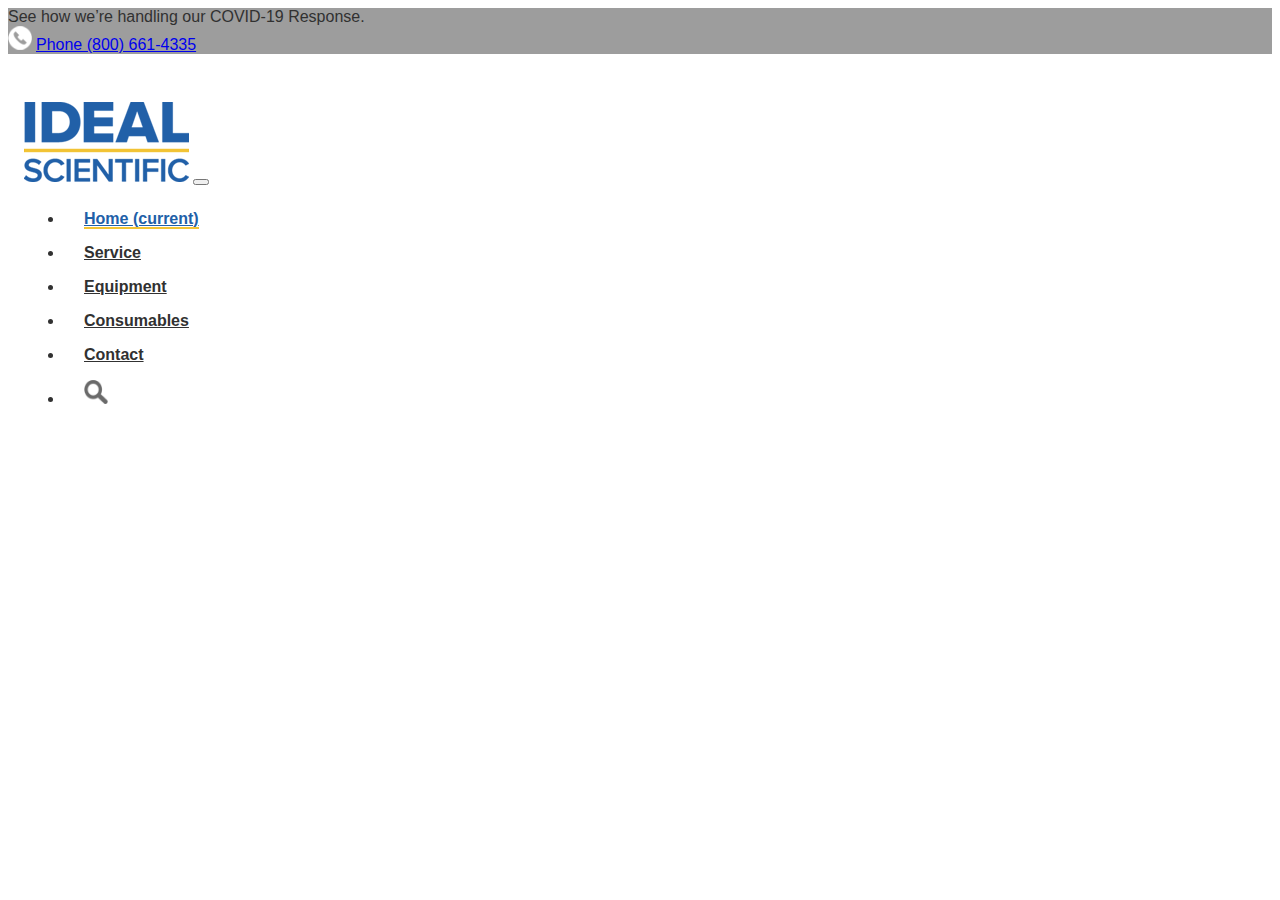
==== index.html @ c08859c7 "first commit" ====
<!doctype html>
<html lang="en">

<head>
  <!-- Required meta tags -->
  <meta charset="utf-8">
  <meta name="viewport" content="width=device-width, initial-scale=1, shrink-to-fit=no">

  <!-- Bootstrap CSS -->
  <link rel="stylesheet" href="https://cdn.jsdelivr.net/npm/bootstrap@4.6.0/dist/css/bootstrap.min.css" integrity="sha384-B0vP5xmATw1+K9KRQjQERJvTumQW0nPEzvF6L/Z6nronJ3oUOFUFpCjEUQouq2+l" crossorigin="anonymous">
  <link rel="stylesheet" href="css/master.css">
  <title>Hello, world!</title>
</head>

<body>
  <div class="bg-grey top-header">
    <div class="container text-white pb-2">
      <div class="row align-items-center">
        <div class="col">
          <div class="pt-2">
            See how we’re handling our COVID-19 Response.
          </div>
        </div>
        <div class="col-lg-4 text-right">
          <a href="tel:8006614335" class="d-flex align-items-center text-white pt-2"><img class="phone icon-img" src="Images\tel-icon-top.png" alt="">Phone (800) 661-4335</a>
        </div>
      </div>
    </div>
  </div>

  <nav class="navbar navbar-expand-lg navbar-light">
    <div class="container">
      <a class="navbar-brand" href="#"><img src="Images\logo.png" alt="" class="img-rounded center-block"></a>
      <button class="navbar-toggler" type="button" data-toggle="collapse" data-target="#navbarSupportedContent" aria-controls="navbarSupportedContent" aria-expanded="false" aria-label="Toggle navigation">
        <span class="navbar-toggler-icon"></span>
      </button>

      <div class="collapse navbar-collapse" id="navbarSupportedContent">
        <ul class="navbar-nav ml-auto">
          <li class="nav-item active">
            <a class="nav-link" href="#">Home <span class="sr-only">(current)</span></a>
          </li>
          <li class="nav-item">
            <a class="nav-link" href="#">Service</a>
          </li>
          <li class="nav-item">
            <a class="nav-link" href="#">Equipment</a>
          </li>
          <li class="nav-item">
            <a class="nav-link" href="#">Consumables</a>
          </li>
          <li class="nav-item">
            <a class="nav-link" href="#">Contact</a>
          </li>
          <li class="nav-item">
            <a class="" href="#"><img class="icon-img" src="Images\search-icon.png" alt="" class="img-rounded center-block"></a>
          </li>
        </ul>
      </div>
    </div>
  </nav>

  <div class="py-5 bg-dark">

  </div>


  <!-- Option 1: jQuery and Bootstrap Bundle (includes Popper) -->
  <script src="https://code.jquery.com/jquery-3.5.1.slim.min.js" integrity="sha384-DfXdz2htPH0lsSSs5nCTpuj/zy4C+OGpamoFVy38MVBnE+IbbVYUew+OrCXaRkfj" crossorigin="anonymous"></script>
  <script src="https://cdn.jsdelivr.net/npm/bootstrap@4.6.0/dist/js/bootstrap.bundle.min.js" integrity="sha384-Piv4xVNRyMGpqkS2by6br4gNJ7DXjqk09RmUpJ8jgGtD7zP9yug3goQfGII0yAns" crossorigin="anonymous"></script>

</body>

</html>
---- css/master.css ----
body{
  font-family: Arial;
  color:#313131;
}

.top-header .phone{
  margin-right:.25rem;
}
.icon-img{
  width:1.5rem;
  height: 1.5rem;
}
.top-header {

}
.bg-grey{
  background-color: #9d9d9d;
}

.navbar-light .navbar-nav .nav-link {
    color: #313131;
    border-bottom: .15rem solid transparent;
    padding: 0;
    font-weight: 600;
}
.navbar-light .navbar-nav .nav-item {
    padding: .5rem 0 .5rem 1.25rem;
}
.navbar-light .navbar-nav .active>.nav-link, .navbar-light .navbar-nav .nav-link.active, .navbar-light .navbar-nav .nav-link.show, .navbar-light .navbar-nav .show>.nav-link {
    color: #2160a8;
    border-color: #f2c334;
}

.navbar-light .navbar-nav .nav-link:focus, .navbar-light .navbar-nav .nav-link:hover {
    color: #2160a8;
    border-color: #f2c334;
}
.navbar {
    padding: 3rem 1rem;
}
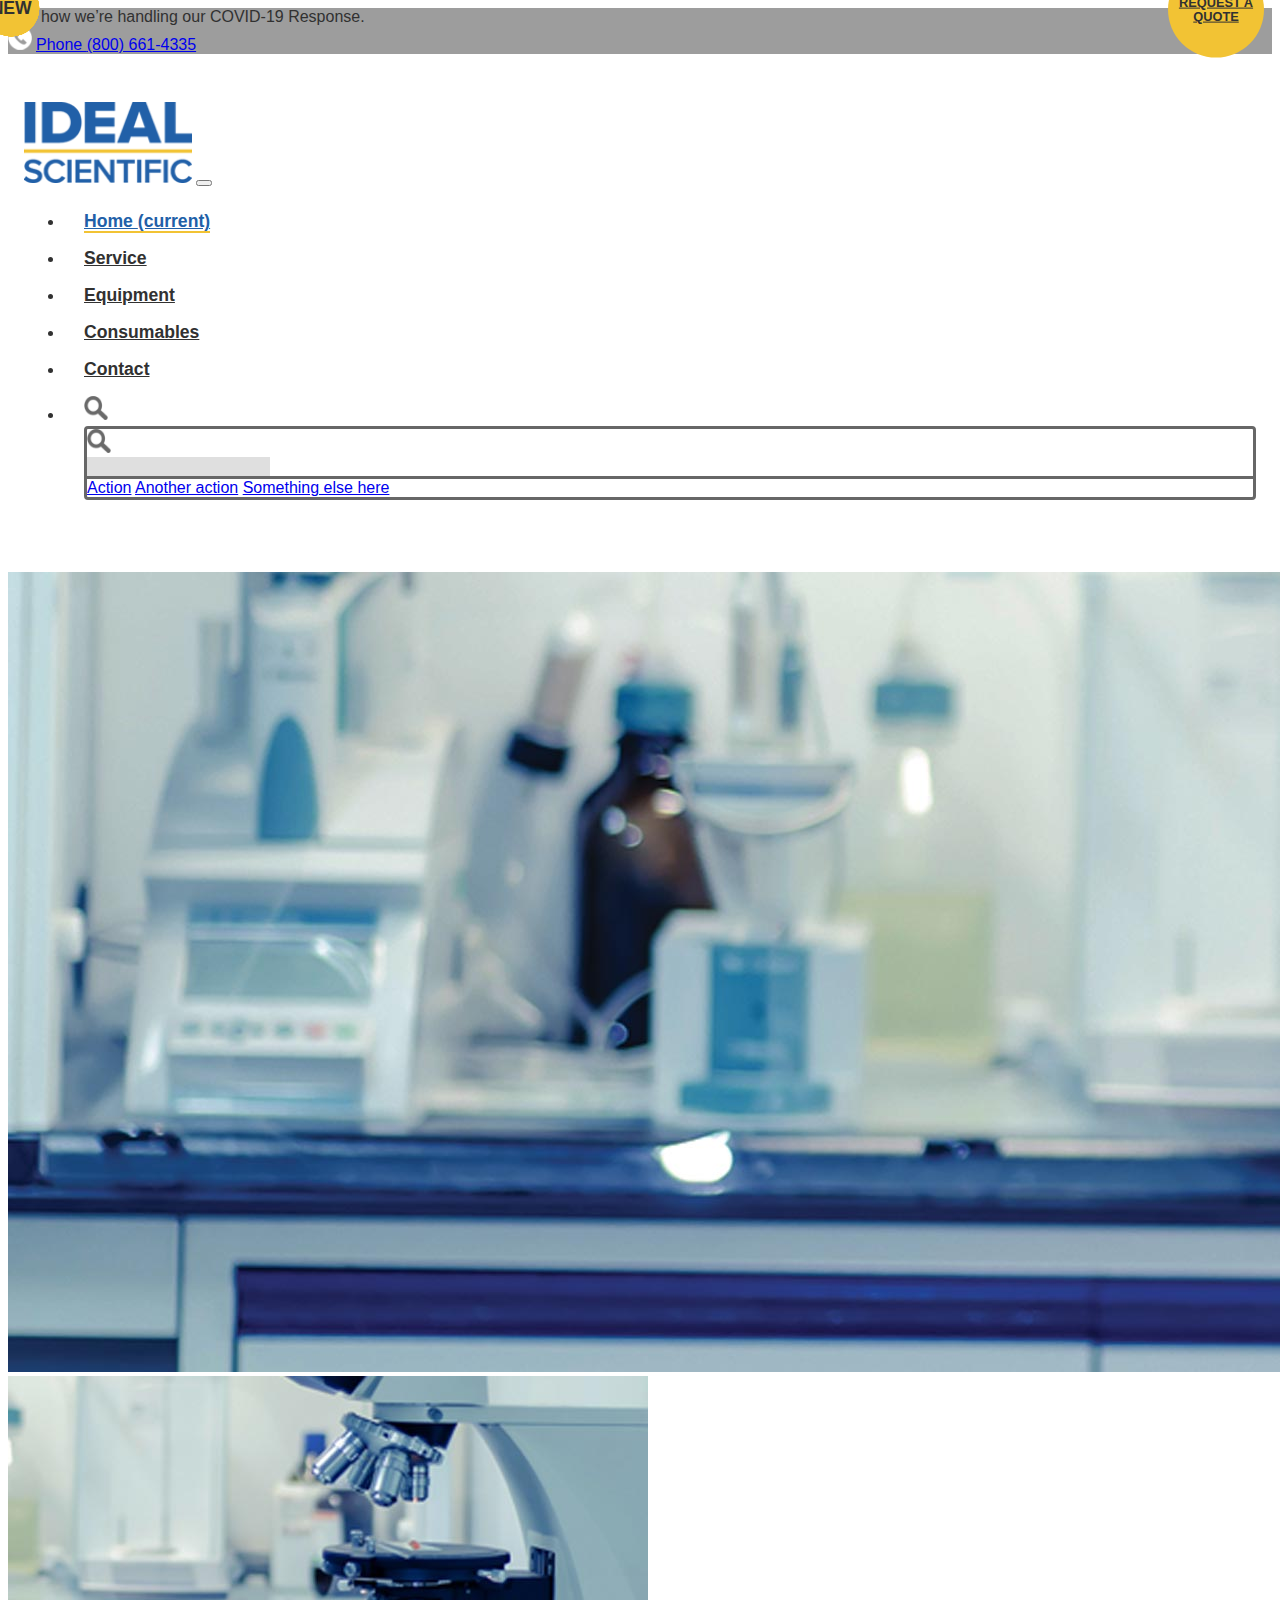
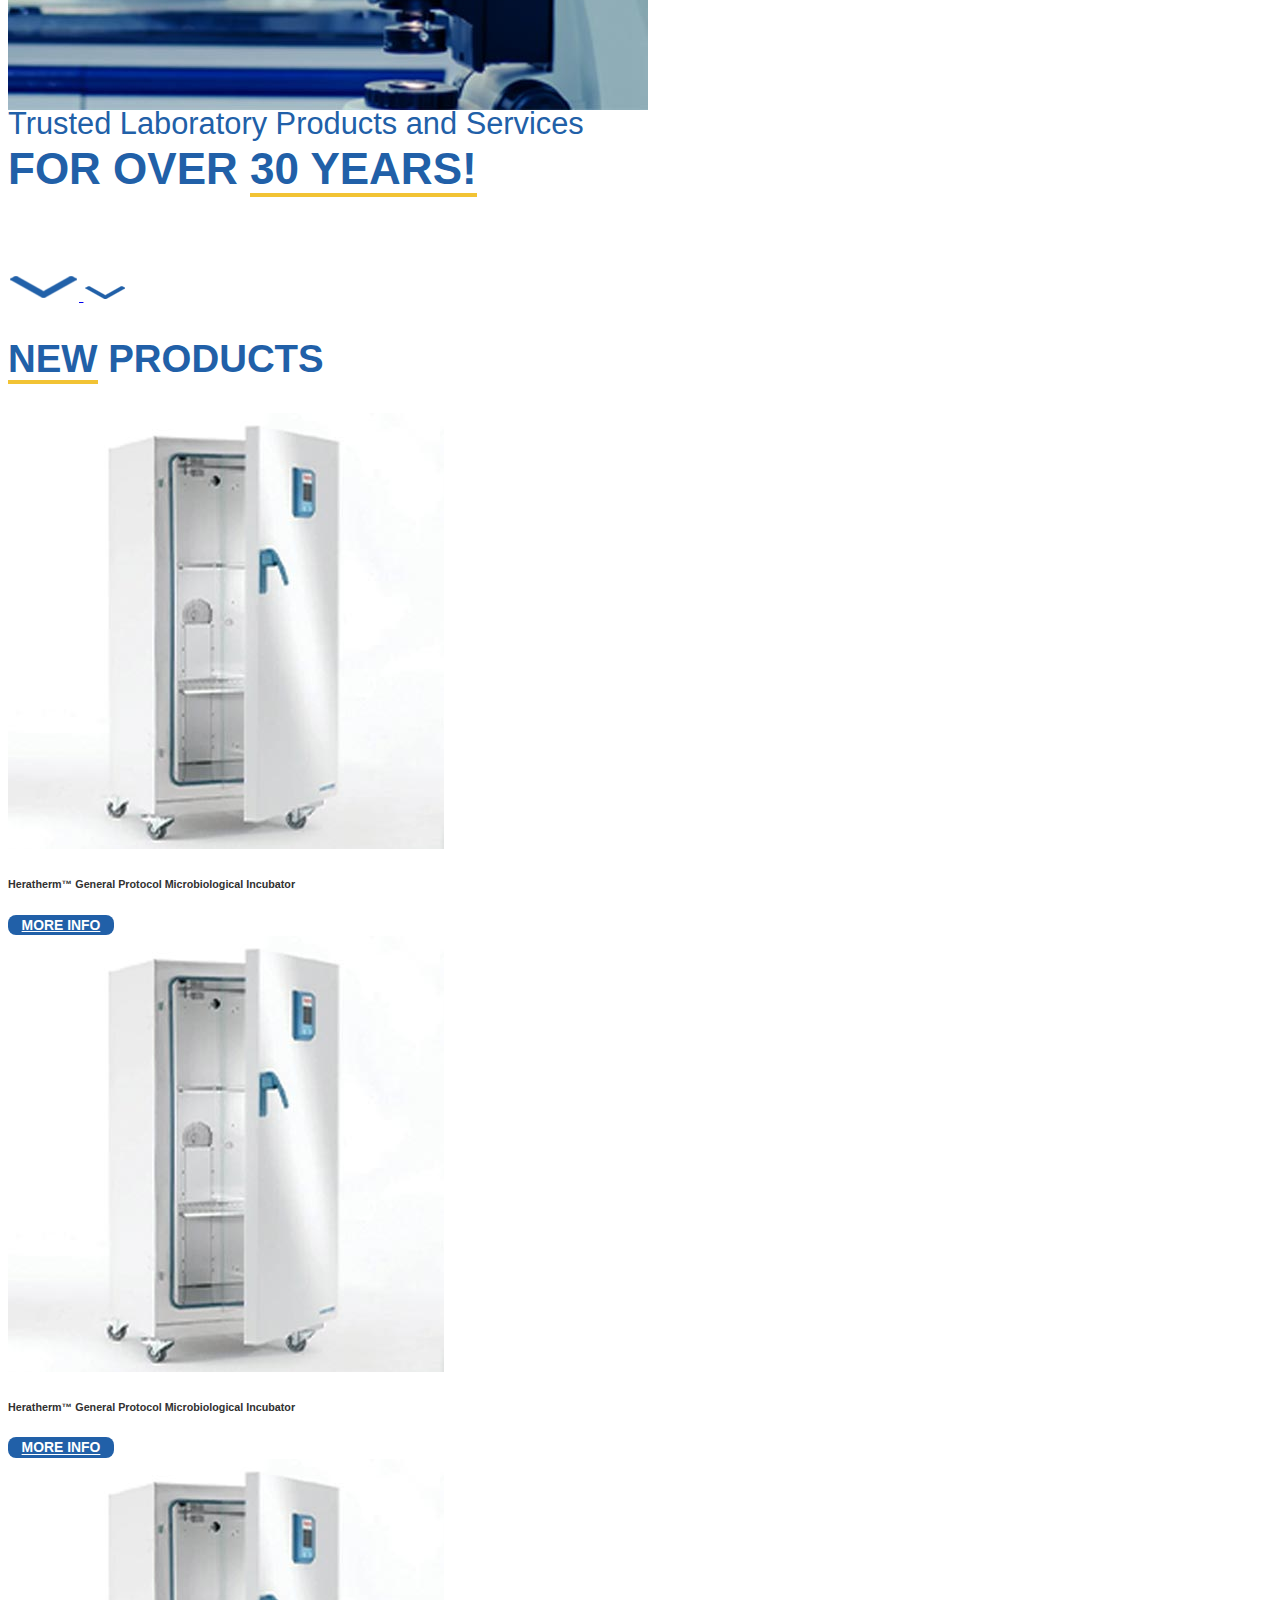
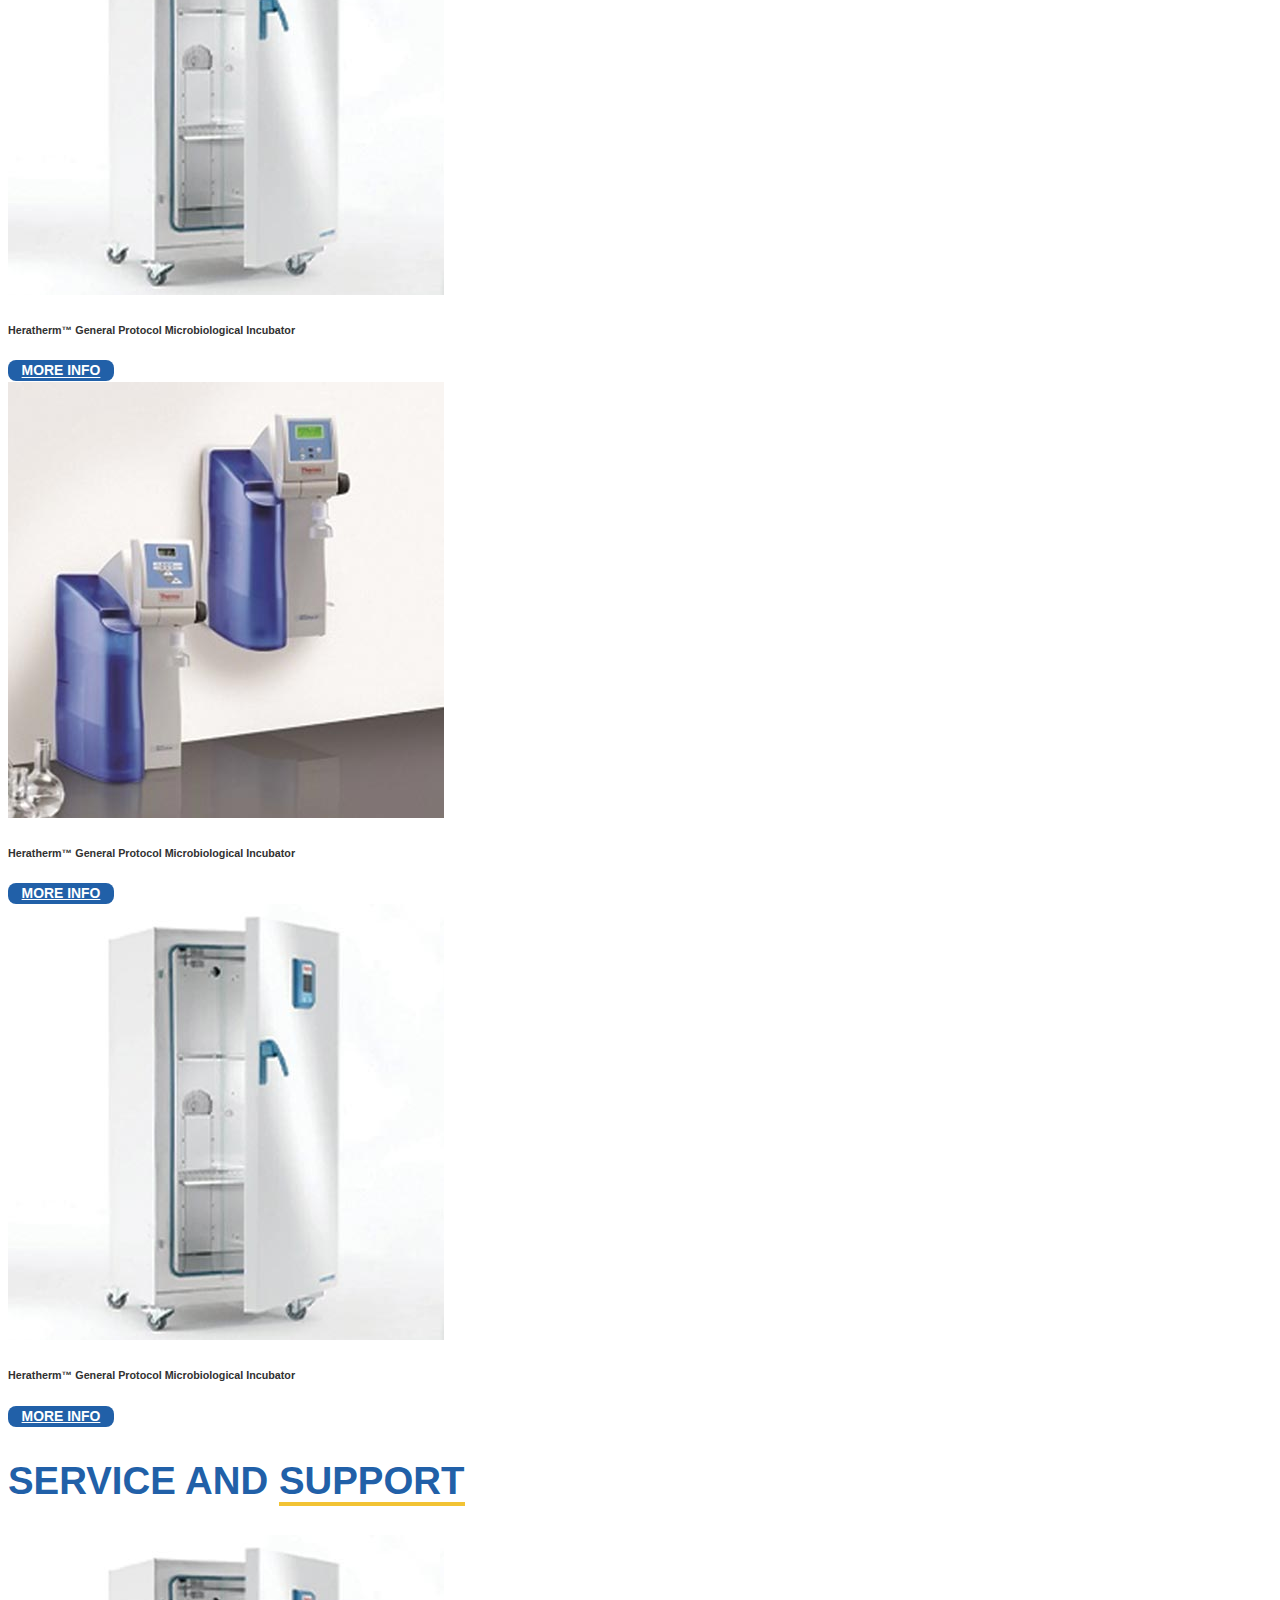
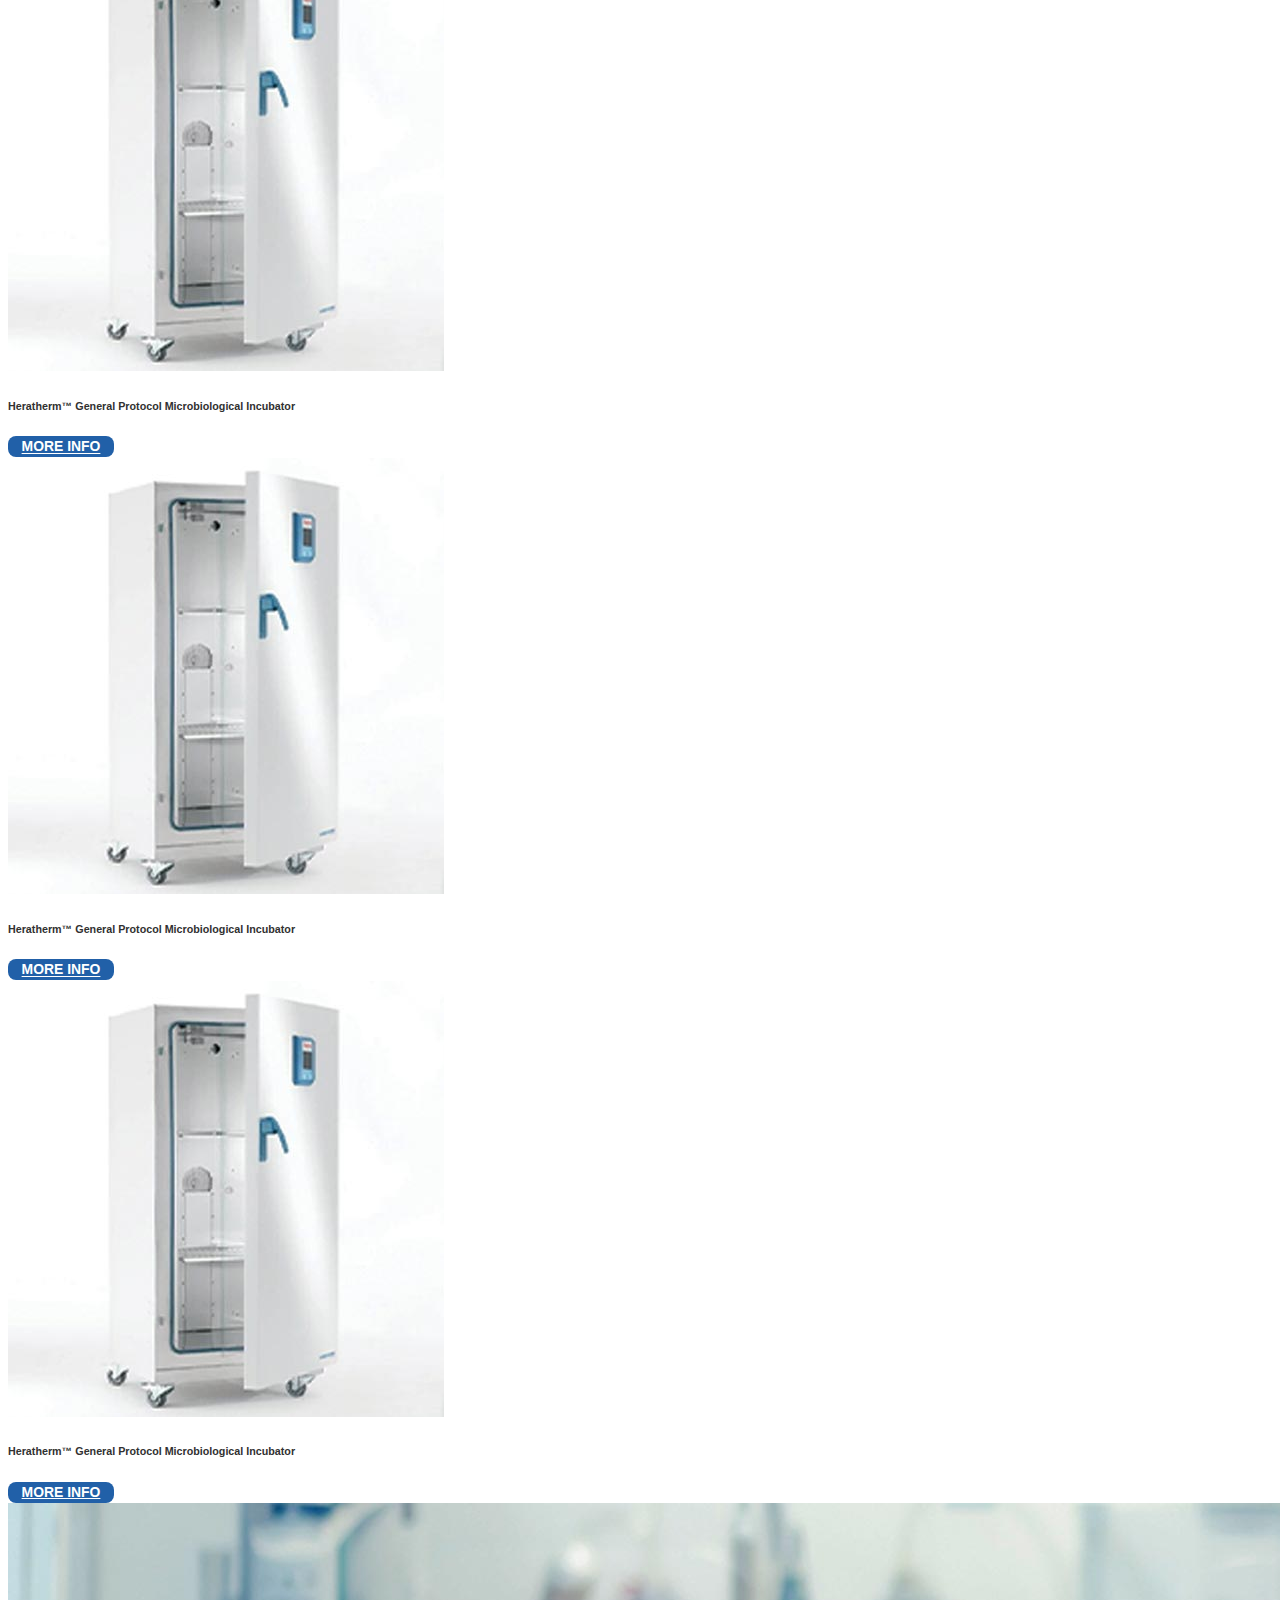
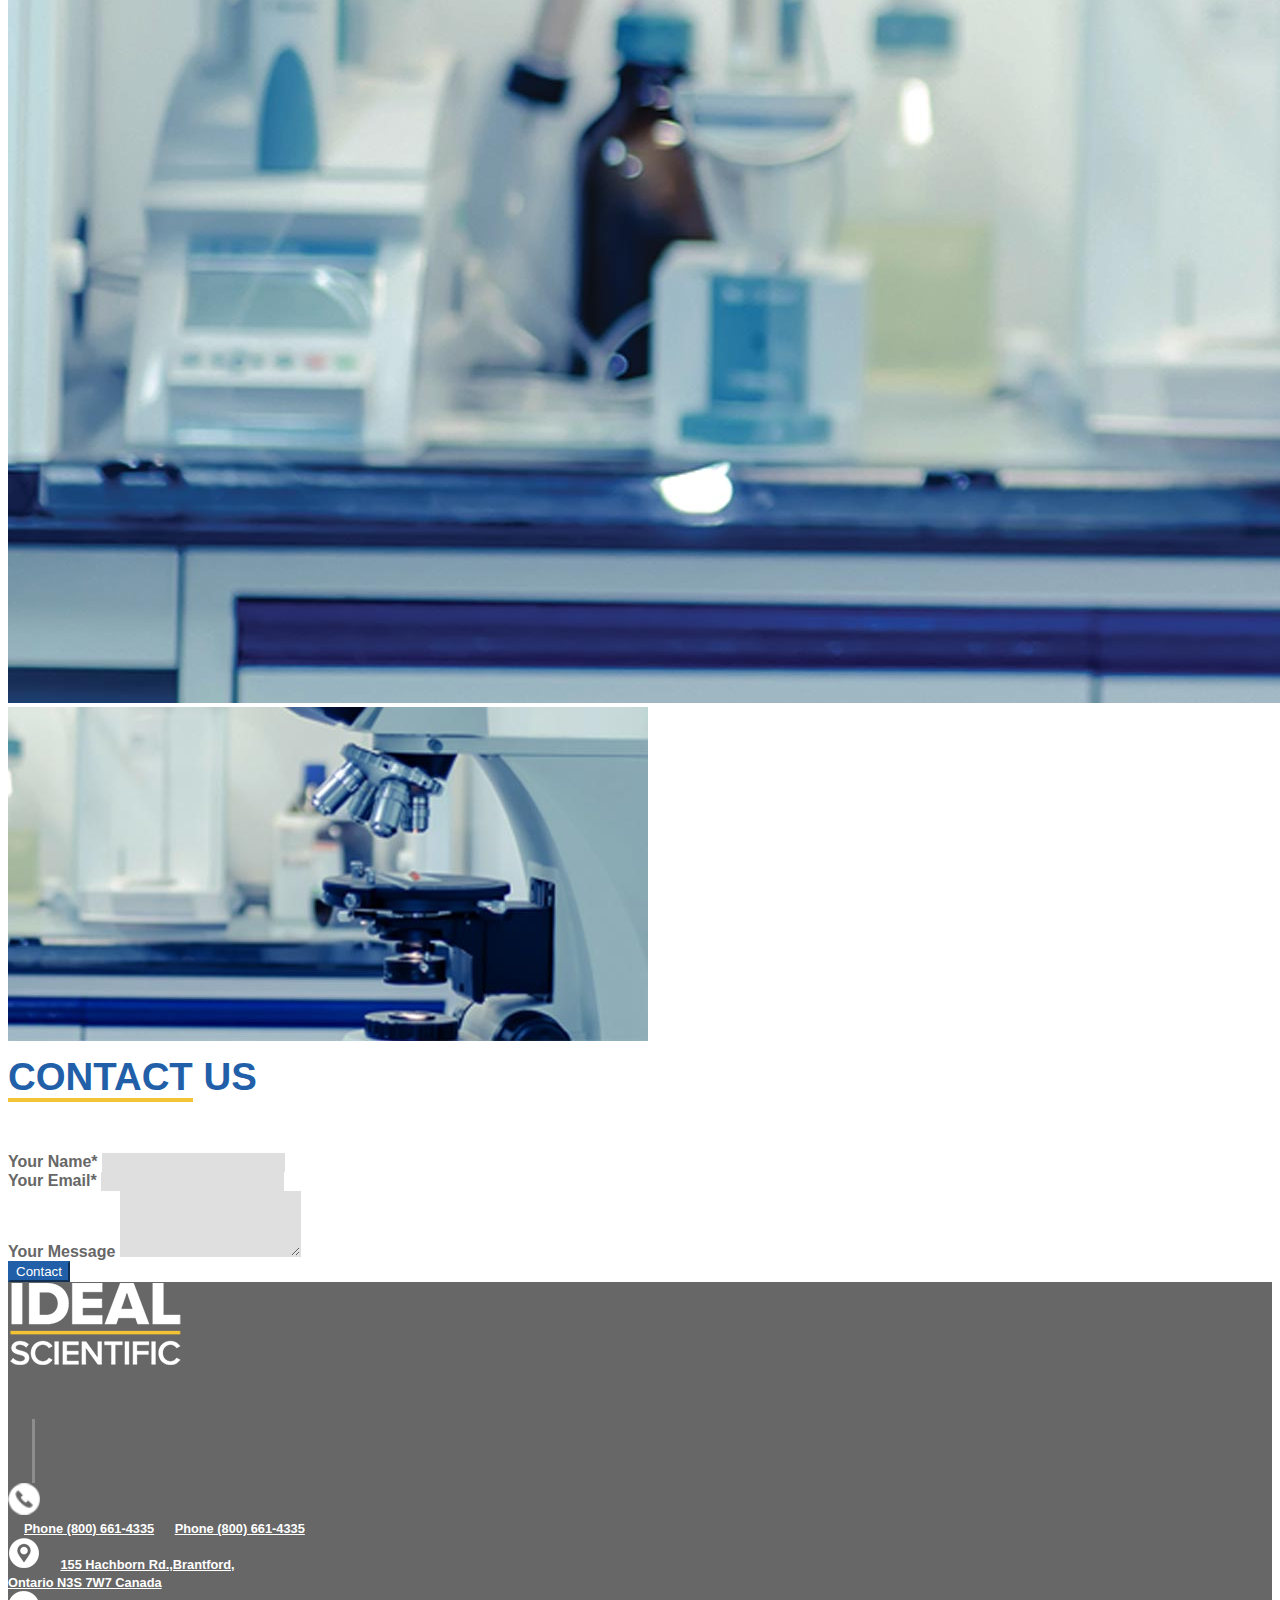
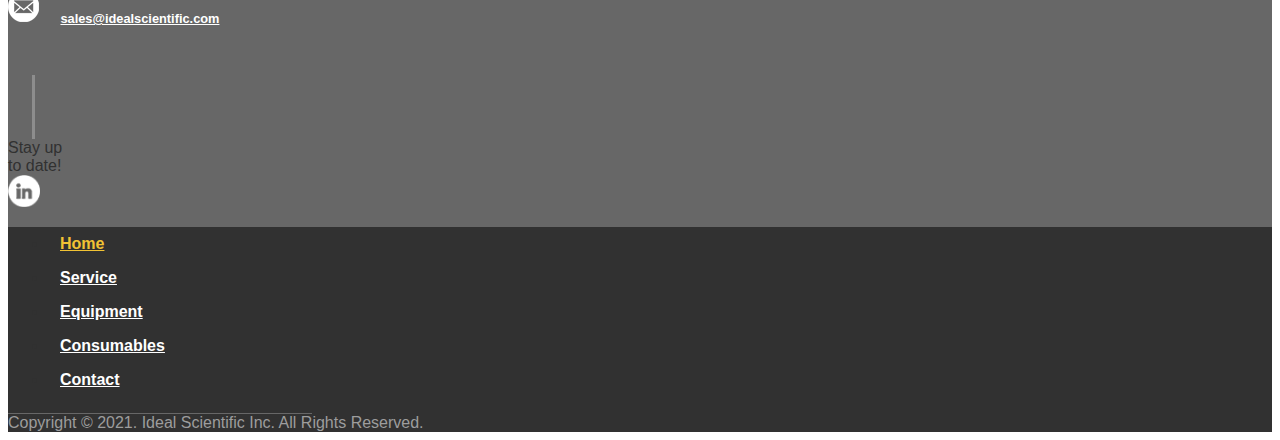
==== commit 321922e8: "homepage" ====
--- a/index.html
+++ b/index.html
@@ -13,57 +13,298 @@
 </head>
 
 <body>
-  <div class="bg-grey top-header">
-    <div class="container text-white pb-2">
-      <div class="row align-items-center">
-        <div class="col">
-          <div class="pt-2">
-            See how we’re handling our COVID-19 Response.
-          </div>
-        </div>
-        <div class="col-lg-4 text-right">
-          <a href="tel:8006614335" class="d-flex align-items-center text-white pt-2"><img class="phone icon-img" src="Images\tel-icon-top.png" alt="">Phone (800) 661-4335</a>
-        </div>
-      </div>
-    </div>
+  <header>
+    <div class="bg-light-grey top-header">
+      <div class="container text-white pb-2">
+        <div class="row align-items-center">
+          <div class="col">
+            <div class="pt-2 d-flex justify-content-center justify-content-lg-start">
+              See how we’re handling our COVID-19 Response.
+            </div>
+          </div>
+          <div class="col-lg-4 text-right">
+            <a href="tel:8006614335" class="d-flex align-items-center text-white pt-2 justify-content-center justify-content-lg-end"><img class="phone icon-img" src="Images\tel-icon-top.png" alt=""><span
+                class="d-none d-lg-flex">Phone&nbsp;</span>(800)
+              661-4335</a>
+          </div>
+        </div>
+      </div>
+    </div>
+
+    <nav class="navbar navbar-expand-lg navbar-light">
+      <div class="container">
+        <a class="navbar-brand" href="#"><img src="Images\logo.png" alt="" class="img-rounded center-block"></a>
+        <button class="navbar-toggler" type="button" data-toggle="collapse" data-target="#navbarSupportedContent" aria-controls="navbarSupportedContent" aria-expanded="false" aria-label="Toggle navigation">
+          <span class="navbar-toggler-icon"></span>
+        </button>
+
+        <div class="collapse navbar-collapse" id="navbarSupportedContent">
+          <ul class="navbar-nav ml-auto">
+            <li class="nav-item active">
+              <a class="nav-link" href="#">Home <span class="sr-only">(current)</span></a>
+            </li>
+            <li class="nav-item">
+              <a class="nav-link" href="#">Service</a>
+            </li>
+            <li class="nav-item">
+              <a class="nav-link" href="#">Equipment</a>
+            </li>
+            <li class="nav-item">
+              <a class="nav-link" href="#">Consumables</a>
+            </li>
+            <li class="nav-item">
+              <a class="nav-link" href="#">Contact</a>
+            </li>
+            <li class="nav-item dropdown search">
+              <a class="" type="button" id="dropdownMenuButton" data-toggle="dropdown" aria-haspopup="true" aria-expanded="false">
+                <img class="icon-img img-rounded center-block" src="Images\search-icon.png" alt="">
+              </a>
+              <div class="dropdown-menu dropdown-menu-right" aria-labelledby="dropdownMenuButton">
+                <div class="input-group">
+                  <div class="input-group-prepend">
+                    <span class="input-group-text" id="basic-addon1"><img class="icon-img img-rounded center-block" src="Images\search-icon.png" alt=""></span>
+                  </div>
+                  <input type="text" class="form-control" placeholder="" aria-label="Search" aria-describedby="basic-addon1">
+                </div>
+                <a class="dropdown-item" href="#">Action</a>
+                <a class="dropdown-item" href="#">Another action</a>
+                <a class="dropdown-item" href="#">Something else here</a>
+              </div>
+            </li>
+          </ul>
+        </div>
+      </div>
+    </nav>
+  </header>
+  <div class="position-relative">
+    <img class="d-none d-lg-block w-100" src="Images\Home\main-header-nowhite.jpg" alt="">
+    <img class="d-lg-none d-block w-100" src="Images\Home\main-header-nowhite_mobile.jpg" alt="">
+    <div class="position-absolute white-overlay"></div>
+    <div class="position-absolute overlay-text text-blue">
+      <div class="container">
+        <h1><span class="small">Trusted Laboratory Products and Services</span>
+          <br>FOR OVER <span class="yellow-border">30 YEARS!</span></h1>
+      </div>
+    </div>
+    <a class="overlay-arrow position-absolute" href="#">
+      <img class="d-none d-lg-block" src="Images\arrow-button.png" alt="">
+      <img class="d-block d-lg-none" src="Images\arrow-button-mobile.png" alt="">
+    </a>
   </div>
 
-  <nav class="navbar navbar-expand-lg navbar-light">
-    <div class="container">
-      <a class="navbar-brand" href="#"><img src="Images\logo.png" alt="" class="img-rounded center-block"></a>
-      <button class="navbar-toggler" type="button" data-toggle="collapse" data-target="#navbarSupportedContent" aria-controls="navbarSupportedContent" aria-expanded="false" aria-label="Toggle navigation">
-        <span class="navbar-toggler-icon"></span>
-      </button>
-
-      <div class="collapse navbar-collapse" id="navbarSupportedContent">
-        <ul class="navbar-nav ml-auto">
-          <li class="nav-item active">
-            <a class="nav-link" href="#">Home <span class="sr-only">(current)</span></a>
-          </li>
-          <li class="nav-item">
-            <a class="nav-link" href="#">Service</a>
-          </li>
-          <li class="nav-item">
-            <a class="nav-link" href="#">Equipment</a>
-          </li>
-          <li class="nav-item">
-            <a class="nav-link" href="#">Consumables</a>
-          </li>
-          <li class="nav-item">
-            <a class="nav-link" href="#">Contact</a>
-          </li>
-          <li class="nav-item">
-            <a class="" href="#"><img class="icon-img" src="Images\search-icon.png" alt="" class="img-rounded center-block"></a>
-          </li>
-        </ul>
-      </div>
-    </div>
-  </nav>
-
-  <div class="py-5 bg-dark">
+  <div class="container">
+    <div class="py-5 mt-3">
+      <h2 class="text-center text-blue"><span class="yellow-border-h2">NEW</span> PRODUCTS</h2>
+      <div class="row">
+        <div class="col-lg-4 pt-5 text-center mt-3">
+          <div class="position-relative w-75 mx-auto">
+            <img class="w-100" src="Images\Home\prod1.jpg" alt="">
+            <div class="new">
+              NEW
+            </div>
+          </div>
+          <h6 class="pt-3">Heratherm™ General Protocol
+            Microbiological Incubator</h6>
+          <a class="btn btn-primary btn-sm" href="#" role="button">MORE INFO</a>
+        </div>
+        <div class="col-lg-4 pt-5 text-center mt-3">
+          <div class="position-relative w-75 mx-auto">
+            <img class="w-100" src="Images\Home\prod1.jpg" alt="">
+            <div class="new">
+              NEW
+            </div>
+          </div>
+          <h6 class="pt-3">Heratherm™ General Protocol
+            Microbiological Incubator</h6>
+          <a class="btn btn-primary btn-sm" href="#" role="button">MORE INFO</a>
+        </div>
+        <div class="col-lg-4 pt-5 text-center mt-3">
+          <div class="position-relative w-75 mx-auto">
+            <img class="w-100" src="Images\Home\prod1.jpg" alt="">
+            <div class="new">
+              NEW
+            </div>
+          </div>
+          <h6 class="pt-3">Heratherm™ General Protocol
+            Microbiological Incubator</h6>
+          <a class="btn btn-primary btn-sm" href="#" role="button">MORE INFO</a>
+        </div>
+        <div class="col-lg-4 pt-5 text-center mt-3">
+          <div class="position-relative w-75 mx-auto">
+            <img class="w-100" src="Images\Home\prod4.jpg" alt="">
+            <div class="new">
+              NEW
+            </div>
+          </div>
+          <h6 class="pt-3">Heratherm™ General Protocol
+            Microbiological Incubator</h6>
+          <a class="btn btn-primary btn-sm" href="#" role="button">MORE INFO</a>
+        </div>
+        <div class="col-lg-4 pt-5 text-center mt-3">
+          <div class="position-relative w-75 mx-auto">
+            <img class="w-100" src="Images\Home\prod1.jpg" alt="">
+            <div class="new">
+              NEW
+            </div>
+          </div>
+          <h6 class="pt-3">Heratherm™ General Protocol
+            Microbiological Incubator</h6>
+          <a class="btn btn-primary btn-sm" href="#" role="button">MORE INFO</a>
+        </div>
+      </div>
+    </div>
+
+    <div class="py-5 mt-3">
+      <h2 class="text-center text-blue">SERVICE AND <span class="yellow-border-h2">SUPPORT</span></h2>
+      <div class="row">
+        <div class="col-lg-4 pt-5 text-center mt-3">
+          <div class="position-relative w-75 mx-auto">
+            <img class="w-100" src="Images\Home\prod1.jpg" alt="">
+            <div class="new">
+              NEW
+            </div>
+          </div>
+          <h6 class="pt-3">Heratherm™ General Protocol
+            Microbiological Incubator</h6>
+          <a class="btn btn-primary btn-sm" href="#" role="button">MORE INFO</a>
+        </div>
+        <div class="col-lg-4 pt-5 text-center mt-3">
+          <div class="position-relative w-75 mx-auto">
+            <img class="w-100" src="Images\Home\prod1.jpg" alt="">
+            <div class="new">
+              NEW
+            </div>
+          </div>
+          <h6 class="pt-3">Heratherm™ General Protocol
+            Microbiological Incubator</h6>
+          <a class="btn btn-primary btn-sm" href="#" role="button">MORE INFO</a>
+        </div>
+        <div class="col-lg-4 pt-5 text-center mt-3">
+          <div class="position-relative w-75 mx-auto">
+            <img class="w-100" src="Images\Home\prod1.jpg" alt="">
+            <div class="new">
+              NEW
+            </div>
+          </div>
+          <h6 class="pt-3">Heratherm™ General Protocol
+            Microbiological Incubator</h6>
+          <a class="btn btn-primary btn-sm" href="#" role="button">MORE INFO</a>
+        </div>
+      </div>
+    </div>
 
   </div>
 
+  <div class="position-relative mt-5">
+    <img class="d-none d-lg-block w-100" src="Images\Home\main-header-nowhite.jpg" alt="">
+    <img class="d-lg-none d-block w-100" src="Images\Home\main-header-nowhite_mobile.jpg" alt="">
+    <div class="position-absolute white-overlay-banner"></div>
+    <div class="position-absolute overlay-text text-blue text-center">
+      <div class="container">
+        <h2><span class="yellow-border-h2">CONTACT</span> US</h1>
+      </div>
+    </div>
+  </div>
+
+  <div class="container py-5 my-4">
+    <form>
+      <div class="form-row">
+        <div class="form-group col-md-6">
+          <label for="name">Your Name*</label>
+          <input type="text" class="form-control" id="name">
+        </div>
+        <div class="form-group col-md-6">
+          <label for="email">Your Email*</label>
+          <input type="email" class="form-control" id="email">
+        </div>
+      </div>
+      <div class="form-group">
+        <label for="message">Your Message</label>
+        <textarea class="form-control" id="message" rows="4"></textarea>
+      </div>
+      <button type="submit" class="btn btn-primary rounded-0 btn-block font-weight-bold">Contact</button>
+    </form>
+  </div>
+
+  <footer class="mt-5 position-relative">
+    <div class="bg-grey">
+      <div class="container">
+        <div class="row pb-5 justify-content-center align-items-center flex-column flex-lg-row">
+          <div class="col-8 col-sm-6 col-md-4 col-lg-2 pt-5">
+            <img class="w-100" src="Images\white-logo.png" alt="">
+          </div>
+          <div class="grey-border d-none d-lg-flex">
+
+          </div>
+          <div class="w-auto pt-5 text-white contact px-2">
+            <div class="d-flex flex-column justify-content-center">
+              <div class="d-flex align-items-center mb-1 align-self-stretch">
+                <img class="footer-icon" src="Images\tel-icon-top.png" alt="">
+                <div class="d-flex flex-column">
+                  <a href="tel:8006614335">Phone (800)
+                    661-4335</a>
+                  <a href="tel:8006614335">Phone (800)
+                    661-4335</a>
+                </div>
+              </div>
+              <div class="d-flex align-items-center mb-1">
+                <img class=" footer-icon" src="Images\address-icon.png" alt="">
+                <a class="d-inline-block" href="#">155 Hachborn Rd.,Brantford,<br>
+                  Ontario N3S 7W7 Canada</a>
+              </div>
+              <div class="d-flex align-items-center align-self-stretch">
+                <img class="footer-icon" src="Images\mail-icon.png" alt="">
+                <a href="mailto:sales@idealscientific.com">sales@idealscientific.com</a>
+              </div>
+            </div>
+          </div>
+          <div class="grey-border d-none d-lg-flex">
+
+          </div>
+          <div class="col-8 col-lg-2 pt-5">
+            <div class="d-flex align-items-center justify-content-center justify-content-lg-start">
+              <div class="h5 text-white mr-3">
+                Stay up <br> to date!
+              </div>
+              <img class="footer-icon" src="Images\linked-in-icon.png" alt="">
+            </div>
+          </div>
+        </div>
+      </div>
+
+      <div class="bg-dark-grey">
+        <div class="container">
+          <div class="py-4 d-flex flex-column align-items-center">
+            <ul class="nav justify-content-center">
+              <li class="nav-item">
+                <a class="nav-link active" href="#">Home</a>
+              </li>
+              <li class="nav-item">
+                <a class="nav-link" href="#">Service</a>
+              </li>
+              <li class="nav-item">
+                <a class="nav-link" href="#">Equipment</a>
+              </li>
+              <li class="nav-item">
+                <a class="nav-link" href="#">Consumables</a>
+              </li>
+              <li class="nav-item">
+                <a class="nav-link" href="#">Contact</a>
+              </li>
+            </ul>
+            <div class="grey-hr">
+
+            </div>
+            <div class="text-light-grey font-weight-bold py-2 mb-0 mb-lg-4">
+              Copyright © 2021. Ideal Scientific Inc. All Rights Reserved.
+            </div>
+          </div>
+        </div>
+      </div>
+
+      <a class="btn-request" href="#">REQUEST A QUOTE</a>
+
+  </footer>
 
   <!-- Option 1: jQuery and Bootstrap Bundle (includes Popper) -->
   <script src="https://code.jquery.com/jquery-3.5.1.slim.min.js" integrity="sha384-DfXdz2htPH0lsSSs5nCTpuj/zy4C+OGpamoFVy38MVBnE+IbbVYUew+OrCXaRkfj" crossorigin="anonymous"></script>
--- a/css/master.css
+++ b/css/master.css
@@ -1,40 +1,272 @@
-body{
+body {
   font-family: Arial;
+  color: #313131;
+}
+
+.h1, .h2, .h3, h1, h2, h3 {
+  font-weight: 800;
+}
+
+.h6, h6 {
+  font-weight: 600;
+}
+
+.h1, h1 {
+  font-size: 2.75rem;
+}
+
+.h2, h2 {
+  font-size: 2.4rem;
+}
+
+.top-header .phone {
+  margin-right: .25rem;
+}
+
+.icon-img {
+  width: 1.5rem;
+  height: 1.5rem;
+}
+
+.top-header {}
+
+.bg-grey {
+  background-color: #676767;
+}
+
+.bg-light-grey {
+  background-color: #9d9d9d;
+}
+
+.bg-dark-grey {
+  background-color: #313131;
+}
+
+.text-light-grey {
+  color: #9d9d9d;
+}
+
+.navbar-brand img {
+  width: 10.5rem;
+}
+
+.navbar-light .navbar-nav .nav-link {
+  color: #313131;
+  border-bottom: .15rem solid transparent;
+  padding: 0;
+  font-weight: 600;
+  font-size: 1.1rem;
+}
+
+.navbar-light .navbar-nav .nav-item {
+  padding: .5rem 0 .5rem 1.25rem;
+}
+
+.navbar-light .navbar-nav .active>.nav-link, .navbar-light .navbar-nav .nav-link.active, .navbar-light .navbar-nav .nav-link.show, .navbar-light .navbar-nav .show>.nav-link {
+  color: #2160a8;
+  border-color: #f2c334;
+}
+
+.navbar-light .navbar-nav .nav-link:focus, .navbar-light .navbar-nav .nav-link:hover {
+  color: #2160a8;
+  border-color: #f2c334;
+}
+
+.navbar {
+  padding: 3rem 1rem;
+}
+
+.white-overlay {
+  left: 0;
+  top: 0;
+  height: 100%;
+  width: 100%;
+  background: transparent;
+  z-index: 0;
+  background: linear-gradient(90deg, rgba(255, 255, 255, 0.9) 0%, rgba(255, 255, 255, 0.5) 59%, rgba(0, 0, 0, 0) 70%);
+}
+
+.white-overlay-banner {
+  left: 0;
+  top: 0;
+  height: 100%;
+  width: 100%;
+  background: transparent;
+  z-index: 0;
+  background: linear-gradient(90deg, rgba(255, 255, 255, 0.8) 0%, rgba(255, 255, 255, 0.7) 60%, rgba(0, 0, 0, 0) 90%);
+}
+
+.overlay-text {
+  left: 0;
+  top: 50%;
+  width: 100%;
+  z-index: 1;
+  transform: translateY(-50%);
+}
+
+.overlay-arrow {
+  left: 50%;
+  bottom: 7%;
+  z-index: 1;
+  transform: translateX(-50%);
+}
+
+.text-blue {
+  color: #2160a8;
+}
+
+.small, small {
+  font-size: 70%;
+  font-weight: 400;
+}
+
+.yellow-border {
+  border-bottom: .3rem solid #f2c334;
+}
+
+.yellow-border-h2 {
+  border-bottom: .25rem solid #f2c334;
+}
+
+.btn-primary {
+  color: #fff;
+  background-color: #2160a8;
+  border-color: #2160a8;
+}
+
+.btn-primary:not(:disabled):not(.disabled).active, .btn-primary:not(:disabled):not(.disabled):active, .show>.btn-primary.dropdown-toggle {
+  color: #fff;
+  background-color: #2160a8;
+  border-color: #2160a8;
+}
+
+.btn-primary:hover {
+  color: #fff;
+  background-color: #2160a8;
+  border-color: #2160a8;
+}
+
+.btn-group-sm>.btn, .btn-sm {
+  padding: .15rem .85rem;
+  font-size: .87rem;
+  line-height: 1.5;
+  border-radius: .5rem;
+  font-weight: 600;
+}
+
+.new {
+  position: absolute;
+  top: 0;
+  left: 0;
+  background-color: #f2c334;
+  font-weight: 800;
+  height: 3.5rem;
+  width: 3.5rem;
+  font-size: 1.1rem;
+  display: flex;
+  text-align: center;
+  justify-content: center;
+  align-items: center;
+  transform: translateX(-30%)translateY(-35%);
+  border-radius: 50%;
+}
+
+label {
+  color: #676767;
+  font-weight: 600;
+}
+
+.form-control {
+  color: #313131;
+  border: 1px solid #dfdfdf;
+  border-radius: 0;
+  background-color: #dfdfdf;
+}
+
+.form-control:focus {
+  color: #313131;
+  background-color: #fff;
+  border-color: #2160a859;
+  outline: 0;
+  box-shadow: 0 0 0 0.2rem #2160a873;
+}
+
+footer .footer-icon {
+  width: 2rem;
+  height: 2rem;
+}
+
+footer .contact a {
+  color: white;
+  font-size: .8rem;
+  font-weight: 600;
+  line-height: 1.2;
+  margin-left: 1rem;
+}
+
+footer .contact a:hover {
+  color: white;
+  text-decoration: none;
+}
+
+.grey-border {
+  display: flex;
+  height: 4rem;
+  width: .2rem;
+  background-color: #8d8d8d;
+  margin: 0 1.5rem;
+  margin-top: 3rem;
+}
+
+footer .nav-link {
+  display: block;
+  font-weight: 600;
+  padding: .5rem .75rem;
+  color: white;
+}
+
+footer .nav-link:hover , footer .nav-link.active {
+  color: #f2c334;
+}
+
+.grey-hr {
+  width: 19rem;
+  background: #676767;
+  height: .05rem;
+}
+
+.btn-request{
+    position: absolute;
+    top: 0;
+    right: 1rem;
+    background-color: #f2c334;
+    height: 5rem;
+    width: 5rem;
+    font-size: .8rem;
+    border-radius: 50%;
+    color: #313131;
+    font-weight: 600;
+    display: flex;
+    align-items: center;
+    text-align: center;
+    line-height: 1.1;
+    padding: .5rem;
+    transform: translateY(-40%);
+}
+.btn-request:hover,.btn-request:focus{
   color:#313131;
-}
-
-.top-header .phone{
-  margin-right:.25rem;
-}
-.icon-img{
-  width:1.5rem;
-  height: 1.5rem;
-}
-.top-header {
-
-}
-.bg-grey{
-  background-color: #9d9d9d;
-}
-
-.navbar-light .navbar-nav .nav-link {
+  text-decoration: none;
+}
+
+.search .dropdown-menu {
+    min-width: 20rem;
+    padding: 0;
+    margin: .125rem 0 0;
+    font-size: 1rem;
     color: #313131;
-    border-bottom: .15rem solid transparent;
-    padding: 0;
-    font-weight: 600;
-}
-.navbar-light .navbar-nav .nav-item {
-    padding: .5rem 0 .5rem 1.25rem;
-}
-.navbar-light .navbar-nav .active>.nav-link, .navbar-light .navbar-nav .nav-link.active, .navbar-light .navbar-nav .nav-link.show, .navbar-light .navbar-nav .show>.nav-link {
-    color: #2160a8;
-    border-color: #f2c334;
-}
-
-.navbar-light .navbar-nav .nav-link:focus, .navbar-light .navbar-nav .nav-link:hover {
-    color: #2160a8;
-    border-color: #f2c334;
-}
-.navbar {
-    padding: 3rem 1rem;
-}
+    border: 3px solid #676767;
+    border-radius: .25rem;
+}
+.search .input-group {
+    border-bottom: 3px solid #676767;
+}
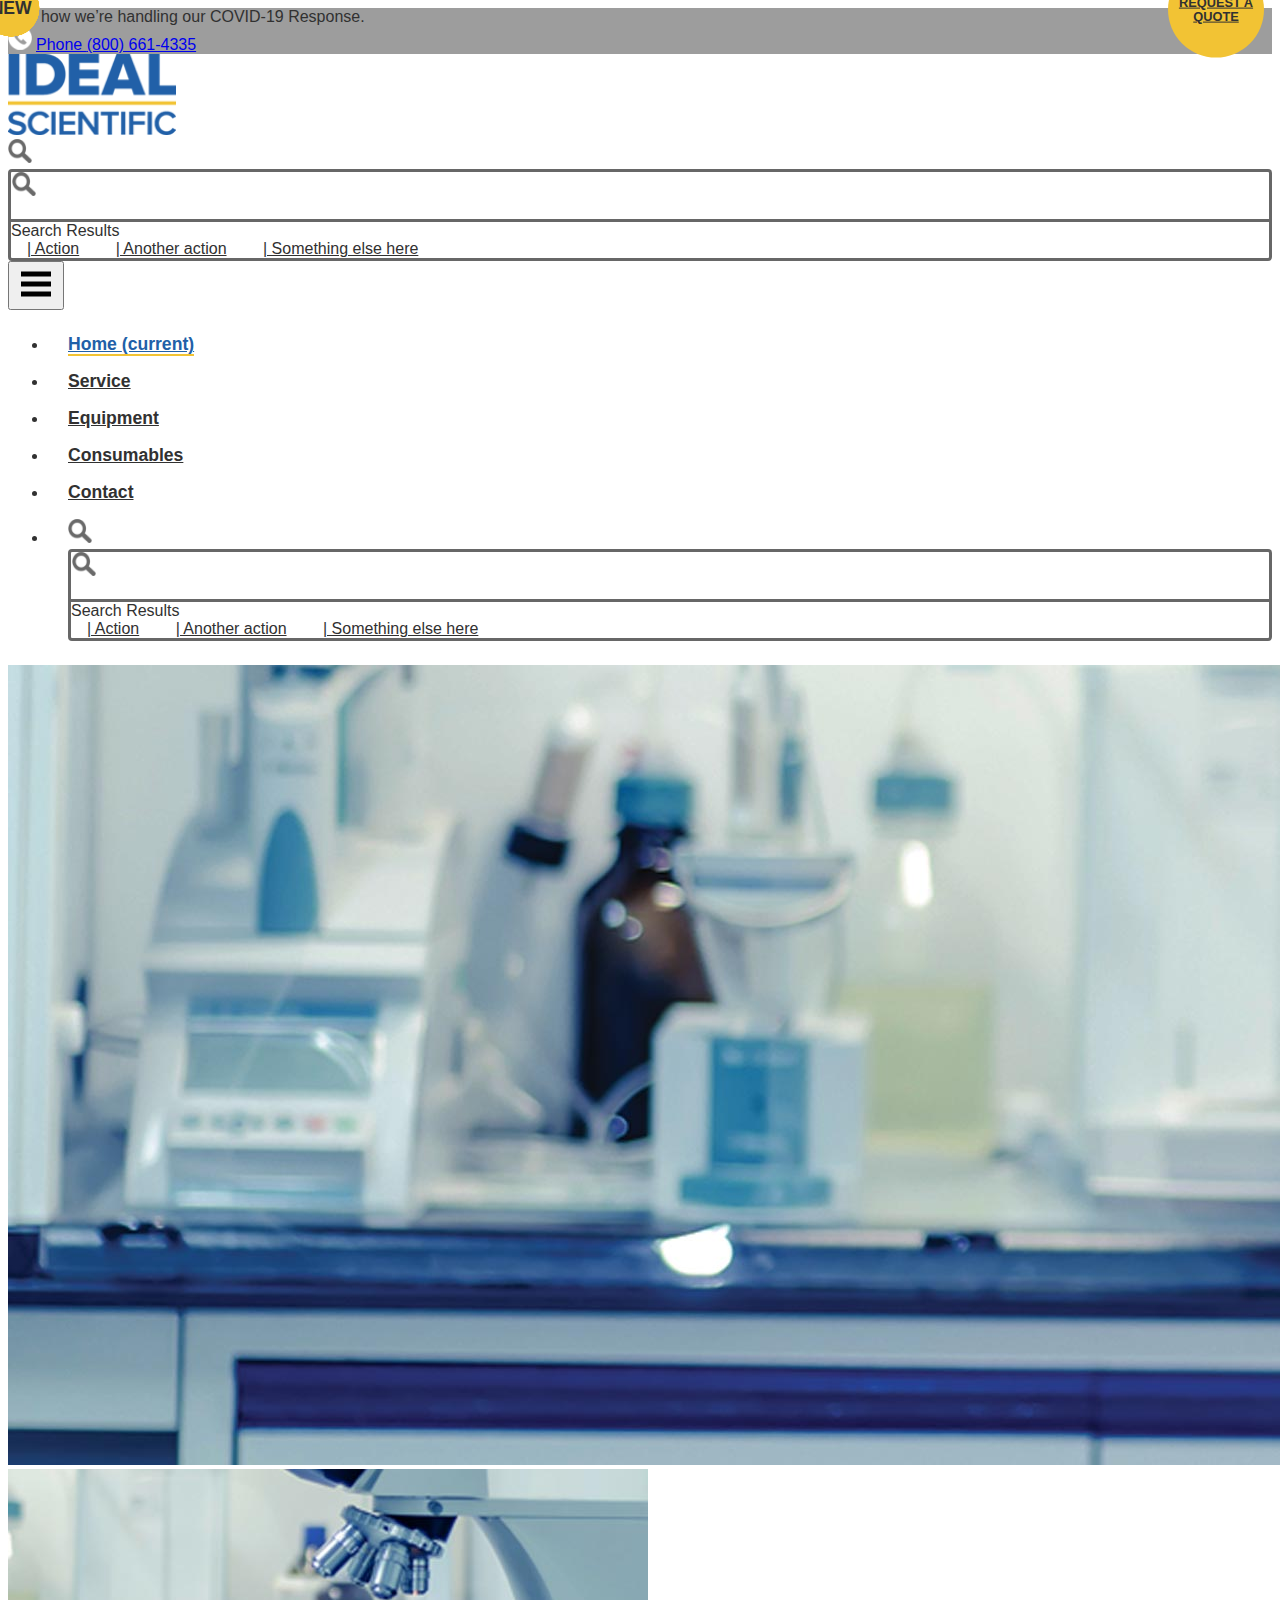
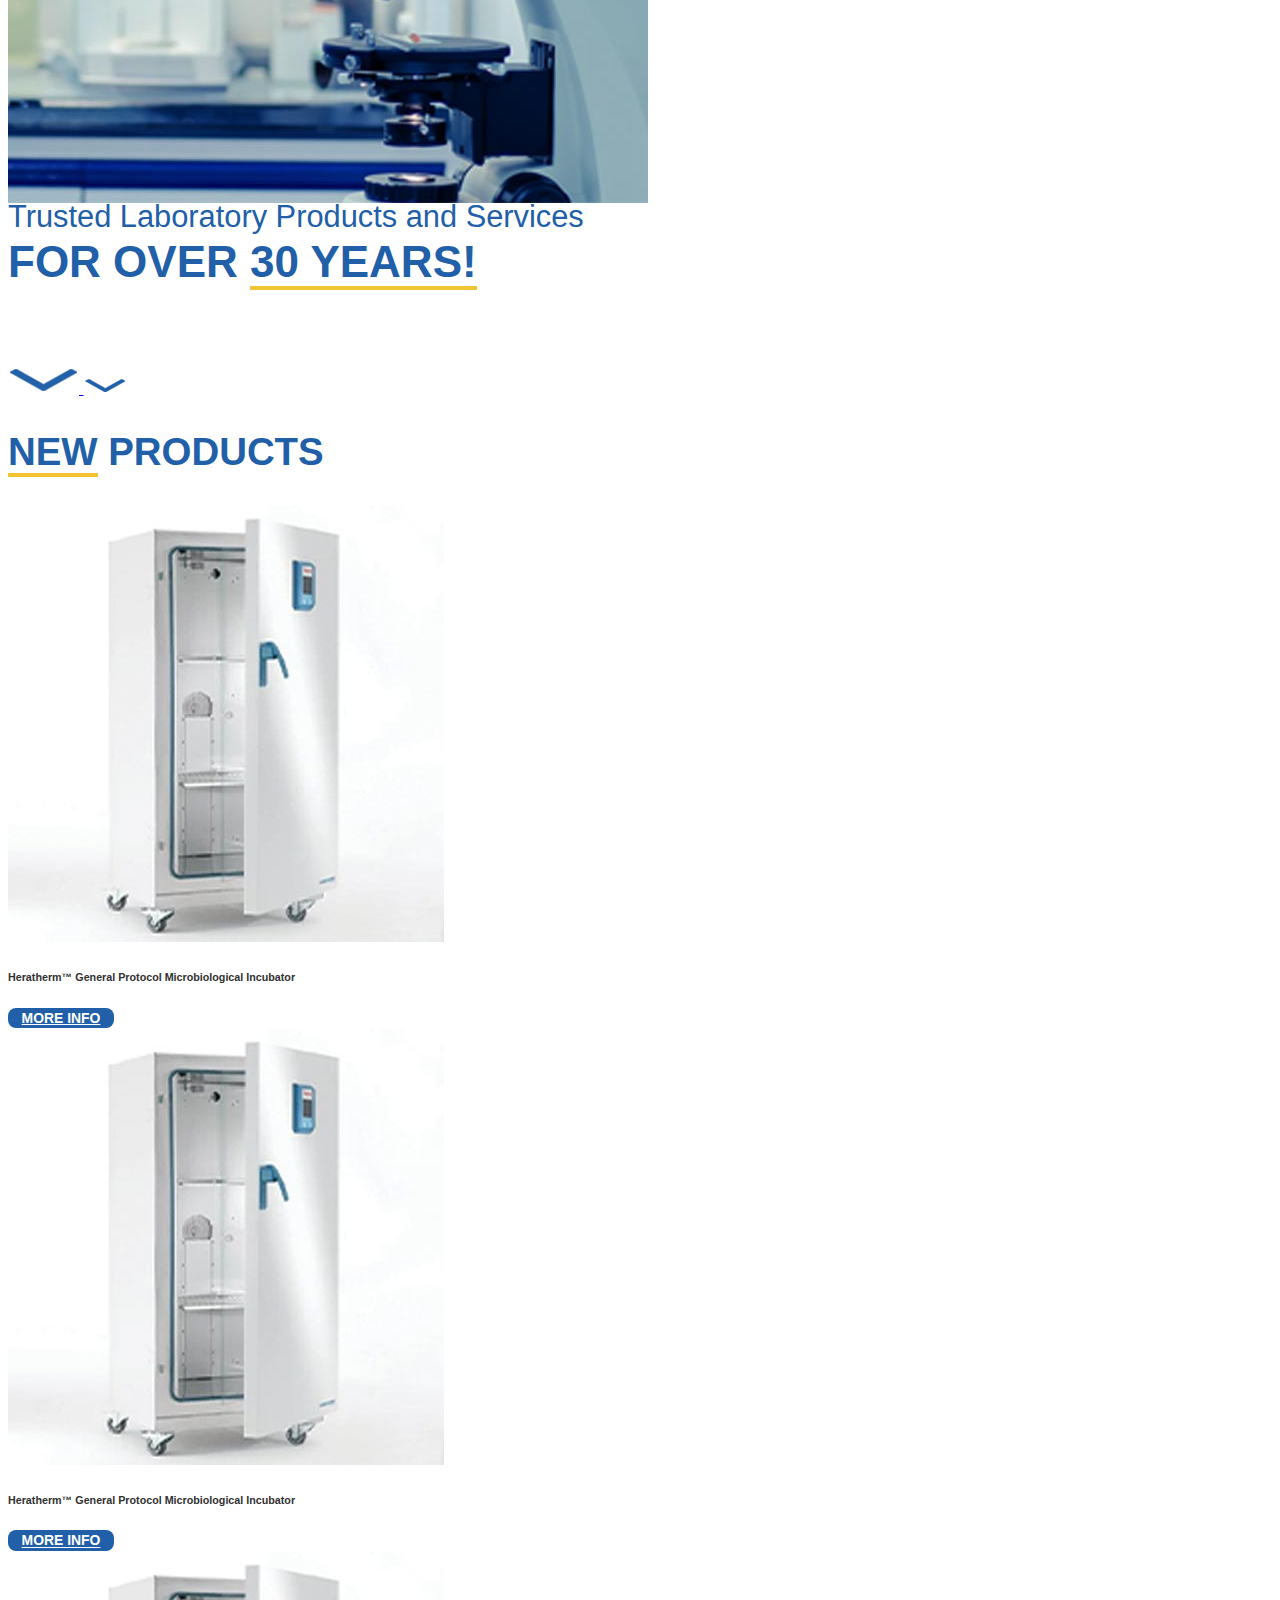
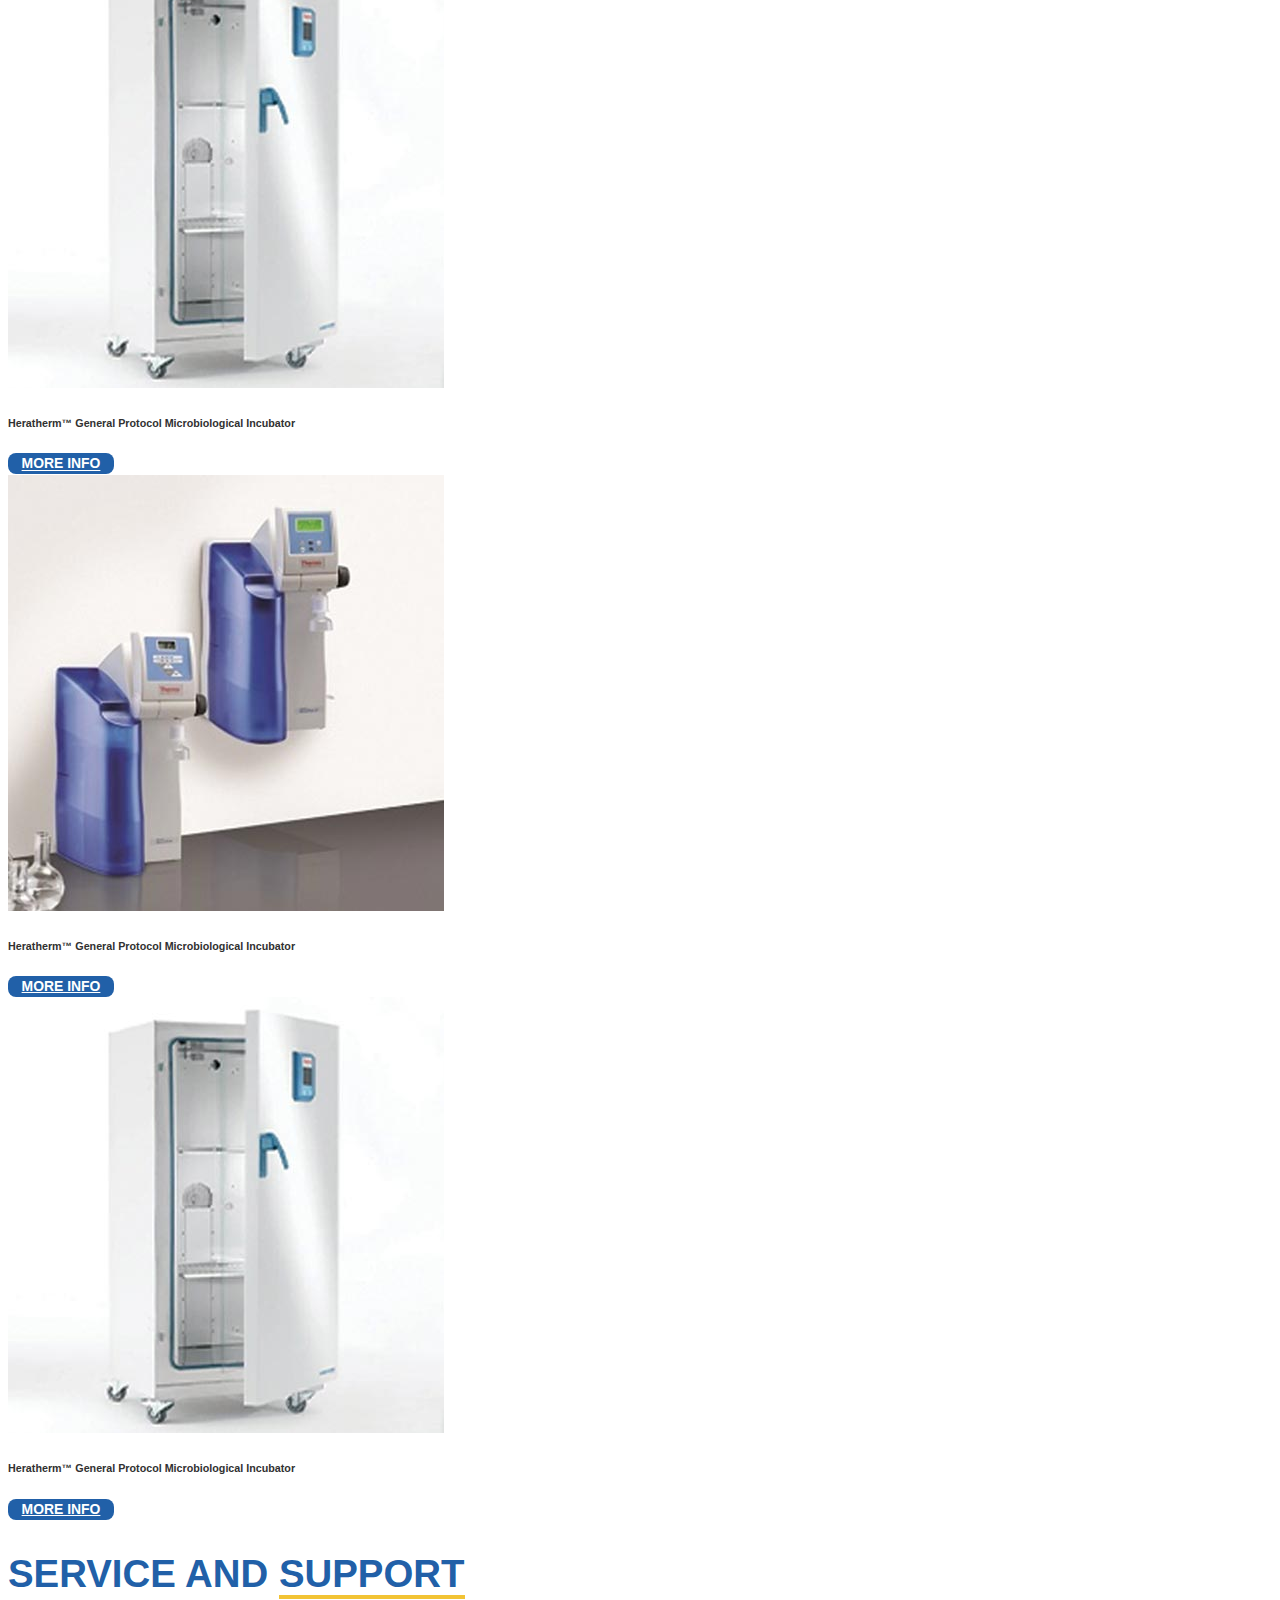
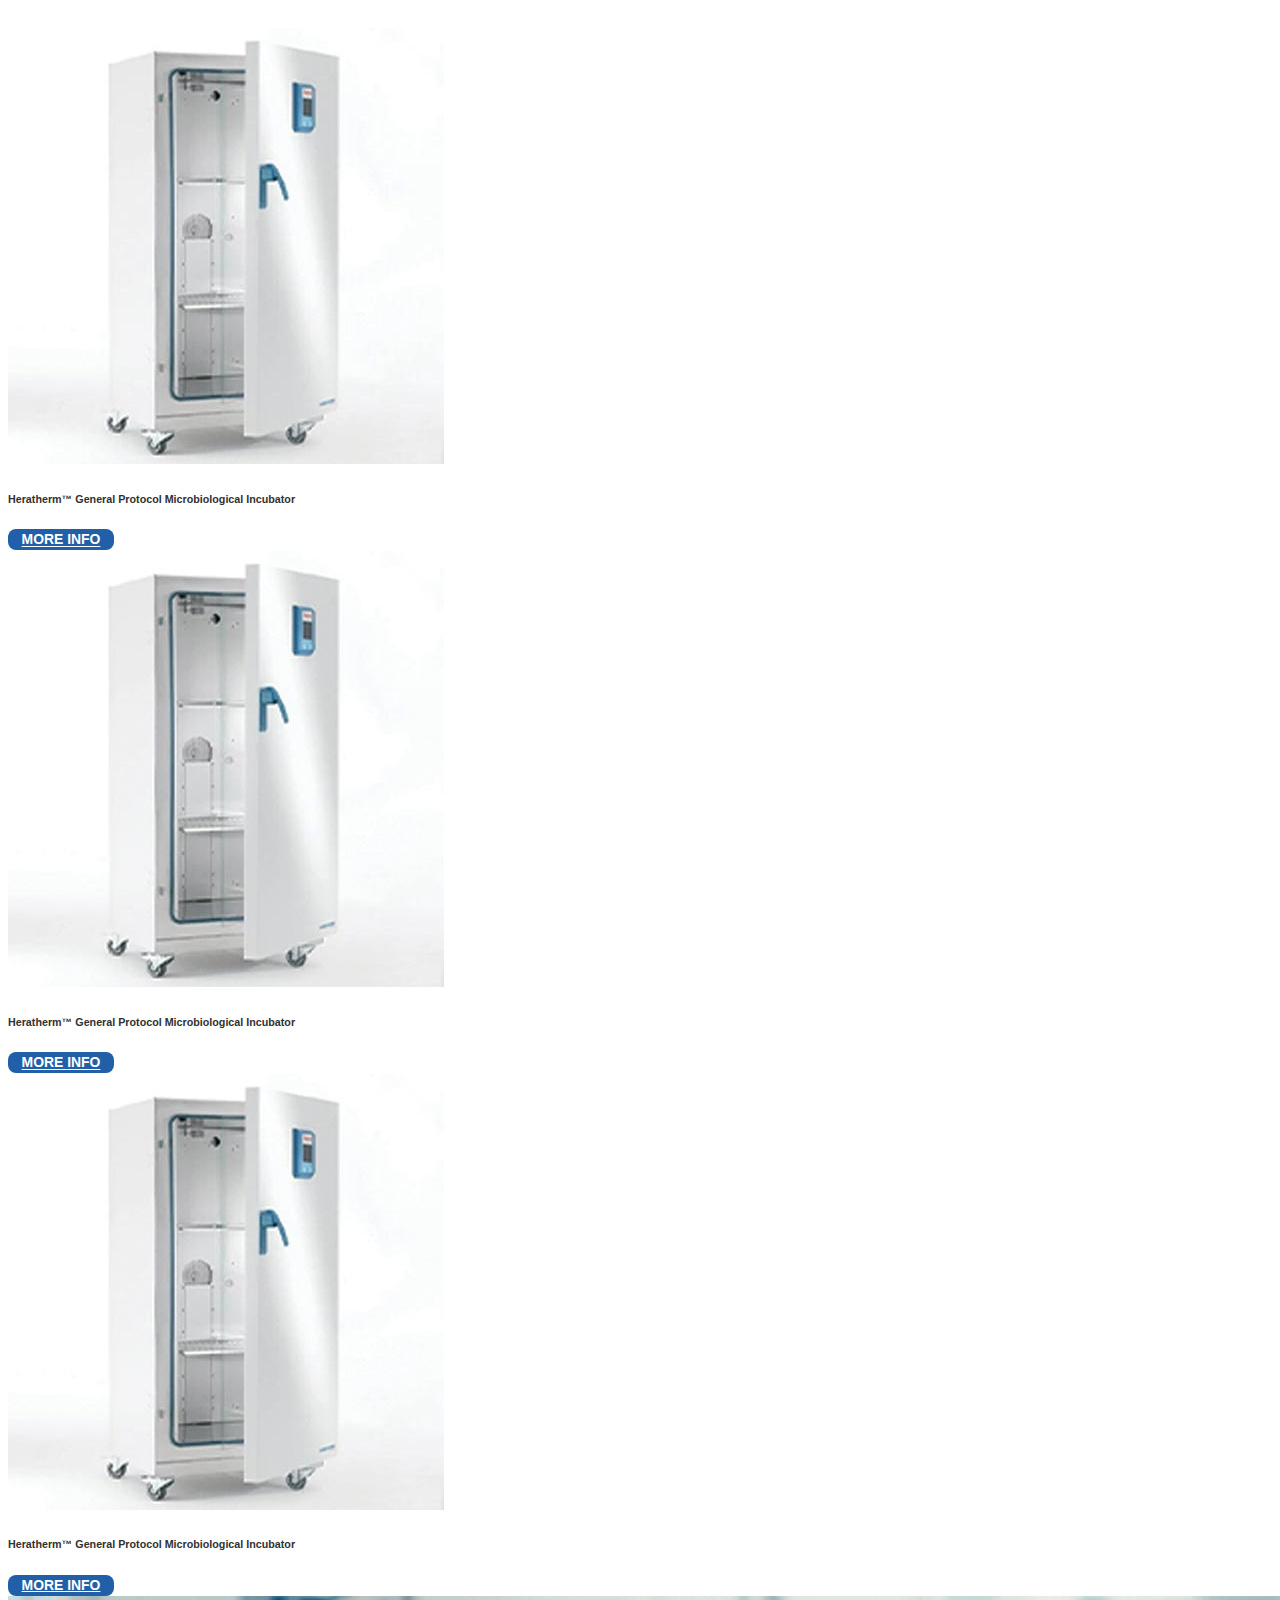
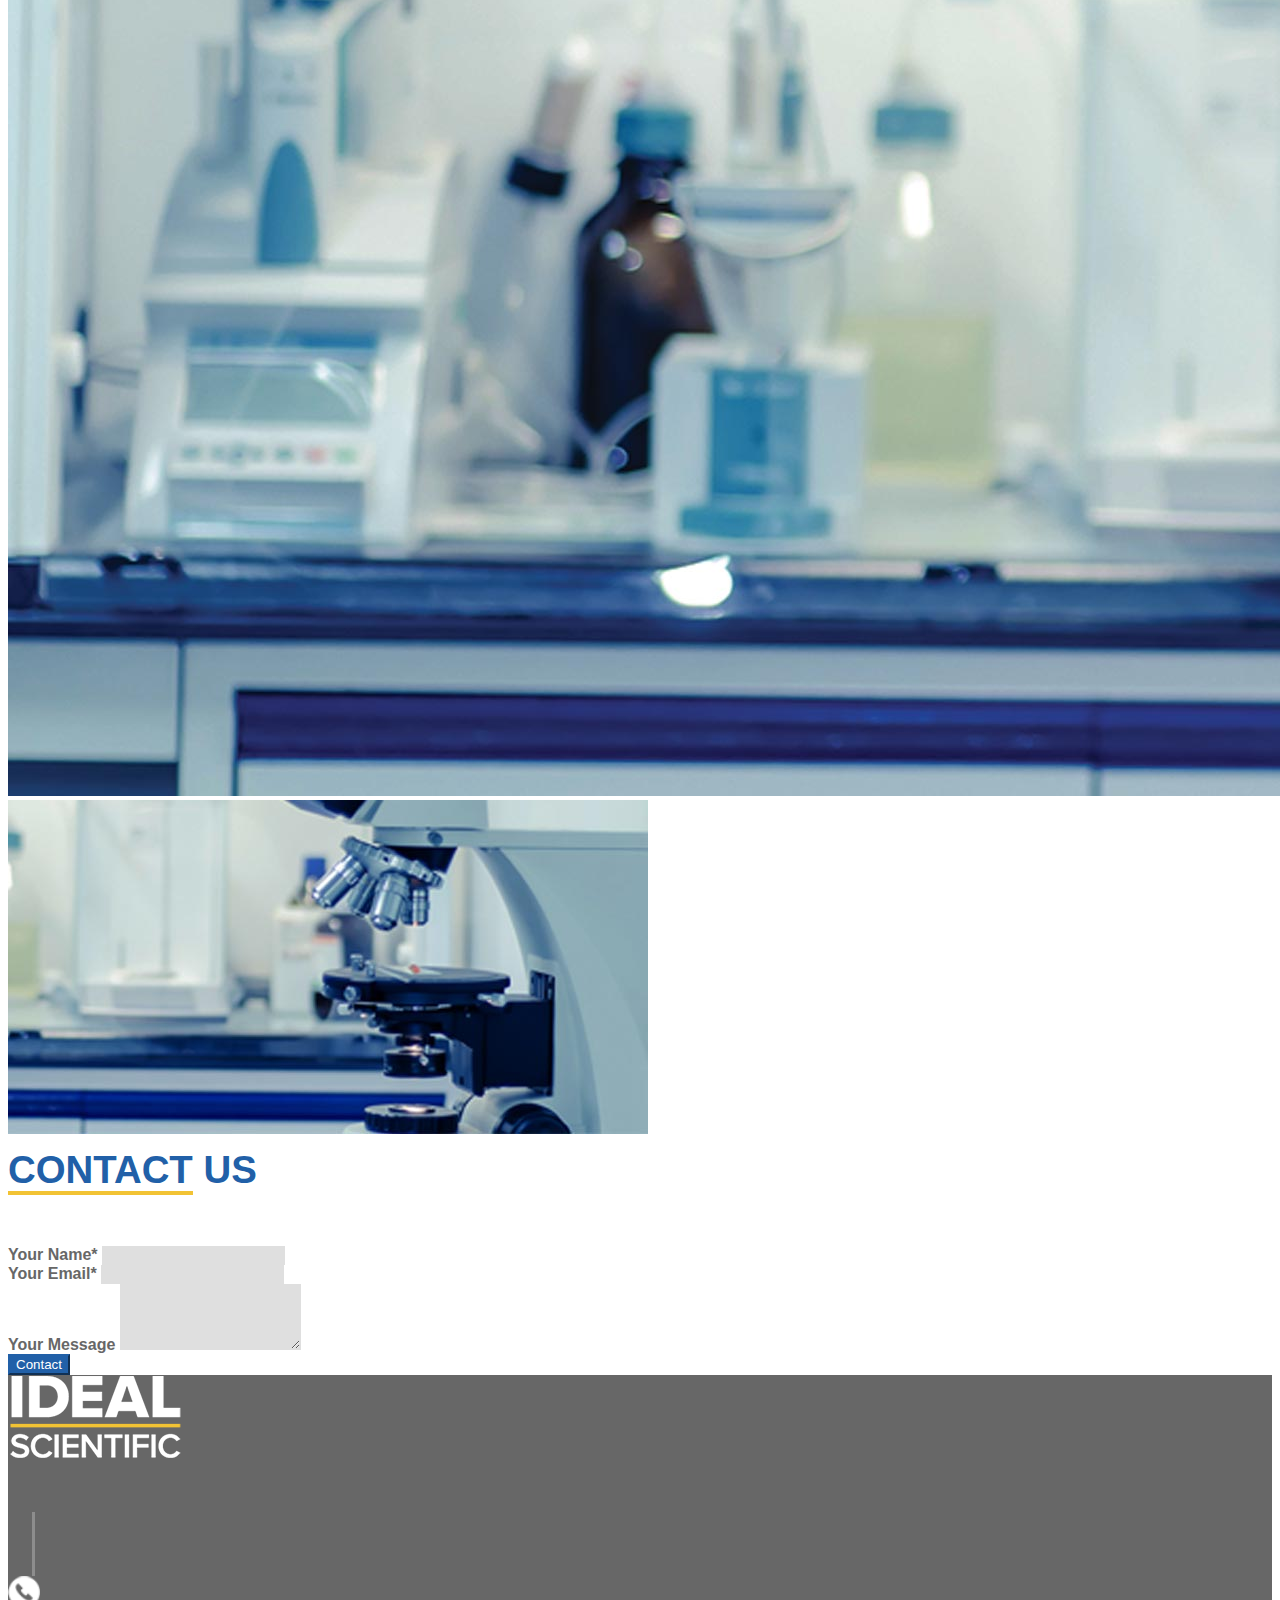
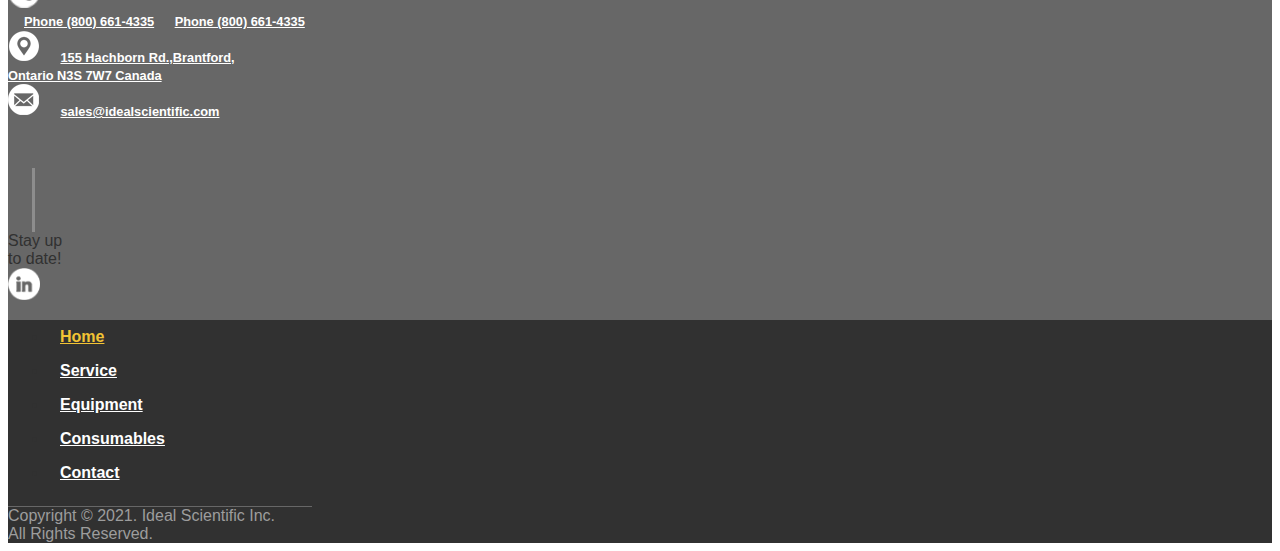
==== commit bd4c9d6a: "homepage" ====
--- a/index.html
+++ b/index.html
@@ -18,13 +18,12 @@
       <div class="container text-white pb-2">
         <div class="row align-items-center">
           <div class="col">
-            <div class="pt-2 d-flex justify-content-center justify-content-lg-start">
+            <div class="pt-2">
               See how we’re handling our COVID-19 Response.
             </div>
           </div>
-          <div class="col-lg-4 text-right">
-            <a href="tel:8006614335" class="d-flex align-items-center text-white pt-2 justify-content-center justify-content-lg-end"><img class="phone icon-img" src="Images\tel-icon-top.png" alt=""><span
-                class="d-none d-lg-flex">Phone&nbsp;</span>(800)
+          <div class="w-auto text-right pr-3">
+            <a href="tel:8006614335" class="d-flex align-items-center text-white pt-2 justify-content-end"><img class="phone icon-img" src="Images\tel-icon-top.png" alt=""><span class="d-none d-lg-flex">Phone&nbsp;</span>(800)
               661-4335</a>
           </div>
         </div>
@@ -34,9 +33,32 @@
     <nav class="navbar navbar-expand-lg navbar-light">
       <div class="container">
         <a class="navbar-brand" href="#"><img src="Images\logo.png" alt="" class="img-rounded center-block"></a>
-        <button class="navbar-toggler" type="button" data-toggle="collapse" data-target="#navbarSupportedContent" aria-controls="navbarSupportedContent" aria-expanded="false" aria-label="Toggle navigation">
-          <span class="navbar-toggler-icon"></span>
-        </button>
+        <div class="d-flex justify-content-end align-items-center">
+          <div class="dropdown search pr-3 d-flex d-lg-none">
+            <a class="" type="button" id="dropdownMenuButton" data-toggle="dropdown" aria-haspopup="true" aria-expanded="false">
+              <img class="icon-img img-rounded center-block" src="Images\search-icon.png" alt="">
+            </a>
+            <div class="dropdown-menu dropdown-menu-right pb-3" aria-labelledby="dropdownMenuButton">
+              <div class="input-group">
+                <div class="input-group-prepend">
+                  <span class="input-group-text" id="basic-addon1"><img class="icon-img img-rounded center-block" src="Images\search-icon.png" alt=""></span>
+                </div>
+                <input type="text" class="form-control" placeholder="" aria-label="Search" aria-describedby="basic-addon1">
+              </div>
+              <div class="pt-3 pl-2">
+                Search Results
+              </div>
+              <a class="dropdown-item" href="#">| Action</a>
+              <a class="dropdown-item" href="#">| Another action</a>
+              <a class="dropdown-item" href="#">| Something else here</a>
+            </div>
+          </div>
+          <button class="navbar-toggler" type="button" data-toggle="collapse" data-target="#navbarSupportedContent" aria-controls="navbarSupportedContent" aria-expanded="false" aria-label="Toggle navigation">
+            <svg id="i-menu" xmlns="http://www.w3.org/2000/svg" viewBox="0 0 32 32" width="40" height="40" fill="none" stroke="currentcolor" stroke-linecap="butt" stroke-linejoin="round" stroke-width="4">
+              <path d="M4 8 L28 8 M4 16 L28 16 M4 24 L28 24" />
+            </svg>
+          </button>
+        </div>
 
         <div class="collapse navbar-collapse" id="navbarSupportedContent">
           <ul class="navbar-nav ml-auto">
@@ -55,20 +77,23 @@
             <li class="nav-item">
               <a class="nav-link" href="#">Contact</a>
             </li>
-            <li class="nav-item dropdown search">
+            <li class="nav-item dropdown search d-none d-lg-flex">
               <a class="" type="button" id="dropdownMenuButton" data-toggle="dropdown" aria-haspopup="true" aria-expanded="false">
                 <img class="icon-img img-rounded center-block" src="Images\search-icon.png" alt="">
               </a>
-              <div class="dropdown-menu dropdown-menu-right" aria-labelledby="dropdownMenuButton">
+              <div class="dropdown-menu dropdown-menu-right pb-3" aria-labelledby="dropdownMenuButton">
                 <div class="input-group">
                   <div class="input-group-prepend">
                     <span class="input-group-text" id="basic-addon1"><img class="icon-img img-rounded center-block" src="Images\search-icon.png" alt=""></span>
                   </div>
                   <input type="text" class="form-control" placeholder="" aria-label="Search" aria-describedby="basic-addon1">
                 </div>
-                <a class="dropdown-item" href="#">Action</a>
-                <a class="dropdown-item" href="#">Another action</a>
-                <a class="dropdown-item" href="#">Something else here</a>
+                <div class="pt-3 pl-2">
+                  Search Results
+                </div>
+                <a class="dropdown-item" href="#">| Action</a>
+                <a class="dropdown-item" href="#">| Another action</a>
+                <a class="dropdown-item" href="#">| Something else here</a>
               </div>
             </li>
           </ul>
@@ -93,43 +118,43 @@
   </div>
 
   <div class="container">
-    <div class="py-5 mt-3">
+    <div class="py-4 py-lg-5 mt-3">
       <h2 class="text-center text-blue"><span class="yellow-border-h2">NEW</span> PRODUCTS</h2>
       <div class="row">
-        <div class="col-lg-4 pt-5 text-center mt-3">
-          <div class="position-relative w-75 mx-auto">
-            <img class="w-100" src="Images\Home\prod1.jpg" alt="">
-            <div class="new">
-              NEW
-            </div>
-          </div>
-          <h6 class="pt-3">Heratherm™ General Protocol
-            Microbiological Incubator</h6>
-          <a class="btn btn-primary btn-sm" href="#" role="button">MORE INFO</a>
-        </div>
-        <div class="col-lg-4 pt-5 text-center mt-3">
-          <div class="position-relative w-75 mx-auto">
-            <img class="w-100" src="Images\Home\prod1.jpg" alt="">
-            <div class="new">
-              NEW
-            </div>
-          </div>
-          <h6 class="pt-3">Heratherm™ General Protocol
-            Microbiological Incubator</h6>
-          <a class="btn btn-primary btn-sm" href="#" role="button">MORE INFO</a>
-        </div>
-        <div class="col-lg-4 pt-5 text-center mt-3">
-          <div class="position-relative w-75 mx-auto">
-            <img class="w-100" src="Images\Home\prod1.jpg" alt="">
-            <div class="new">
-              NEW
-            </div>
-          </div>
-          <h6 class="pt-3">Heratherm™ General Protocol
-            Microbiological Incubator</h6>
-          <a class="btn btn-primary btn-sm" href="#" role="button">MORE INFO</a>
-        </div>
-        <div class="col-lg-4 pt-5 text-center mt-3">
+        <div class="col-lg-4 pt-3 pt-lg-5 text-center mt-3">
+          <div class="position-relative w-75 mx-auto">
+            <img class="w-100" src="Images\Home\prod1.jpg" alt="">
+            <div class="new">
+              NEW
+            </div>
+          </div>
+          <h6 class="pt-3">Heratherm™ General Protocol
+            Microbiological Incubator</h6>
+          <a class="btn btn-primary btn-sm" href="#" role="button">MORE INFO</a>
+        </div>
+        <div class="col-lg-4 pt-3 pt-lg-5 text-center mt-3">
+          <div class="position-relative w-75 mx-auto">
+            <img class="w-100" src="Images\Home\prod1.jpg" alt="">
+            <div class="new">
+              NEW
+            </div>
+          </div>
+          <h6 class="pt-3">Heratherm™ General Protocol
+            Microbiological Incubator</h6>
+          <a class="btn btn-primary btn-sm" href="#" role="button">MORE INFO</a>
+        </div>
+        <div class="col-lg-4 pt-3 pt-lg-5 text-center mt-3">
+          <div class="position-relative w-75 mx-auto">
+            <img class="w-100" src="Images\Home\prod1.jpg" alt="">
+            <div class="new">
+              NEW
+            </div>
+          </div>
+          <h6 class="pt-3">Heratherm™ General Protocol
+            Microbiological Incubator</h6>
+          <a class="btn btn-primary btn-sm" href="#" role="button">MORE INFO</a>
+        </div>
+        <div class="col-lg-4 pt-3 pt-lg-5 text-center mt-3">
           <div class="position-relative w-75 mx-auto">
             <img class="w-100" src="Images\Home\prod4.jpg" alt="">
             <div class="new">
@@ -140,46 +165,46 @@
             Microbiological Incubator</h6>
           <a class="btn btn-primary btn-sm" href="#" role="button">MORE INFO</a>
         </div>
-        <div class="col-lg-4 pt-5 text-center mt-3">
-          <div class="position-relative w-75 mx-auto">
-            <img class="w-100" src="Images\Home\prod1.jpg" alt="">
-            <div class="new">
-              NEW
-            </div>
-          </div>
-          <h6 class="pt-3">Heratherm™ General Protocol
-            Microbiological Incubator</h6>
-          <a class="btn btn-primary btn-sm" href="#" role="button">MORE INFO</a>
-        </div>
-      </div>
-    </div>
-
-    <div class="py-5 mt-3">
+        <div class="col-lg-4 pt-3 pt-lg-5 text-center mt-3">
+          <div class="position-relative w-75 mx-auto">
+            <img class="w-100" src="Images\Home\prod1.jpg" alt="">
+            <div class="new">
+              NEW
+            </div>
+          </div>
+          <h6 class="pt-3">Heratherm™ General Protocol
+            Microbiological Incubator</h6>
+          <a class="btn btn-primary btn-sm" href="#" role="button">MORE INFO</a>
+        </div>
+      </div>
+    </div>
+
+    <div class="py-4 pt-lg-5 mt-3">
       <h2 class="text-center text-blue">SERVICE AND <span class="yellow-border-h2">SUPPORT</span></h2>
       <div class="row">
-        <div class="col-lg-4 pt-5 text-center mt-3">
-          <div class="position-relative w-75 mx-auto">
-            <img class="w-100" src="Images\Home\prod1.jpg" alt="">
-            <div class="new">
-              NEW
-            </div>
-          </div>
-          <h6 class="pt-3">Heratherm™ General Protocol
-            Microbiological Incubator</h6>
-          <a class="btn btn-primary btn-sm" href="#" role="button">MORE INFO</a>
-        </div>
-        <div class="col-lg-4 pt-5 text-center mt-3">
-          <div class="position-relative w-75 mx-auto">
-            <img class="w-100" src="Images\Home\prod1.jpg" alt="">
-            <div class="new">
-              NEW
-            </div>
-          </div>
-          <h6 class="pt-3">Heratherm™ General Protocol
-            Microbiological Incubator</h6>
-          <a class="btn btn-primary btn-sm" href="#" role="button">MORE INFO</a>
-        </div>
-        <div class="col-lg-4 pt-5 text-center mt-3">
+        <div class="col-lg-4 pt-3 pt-lg-5 text-center mt-3">
+          <div class="position-relative w-75 mx-auto">
+            <img class="w-100" src="Images\Home\prod1.jpg" alt="">
+            <div class="new">
+              NEW
+            </div>
+          </div>
+          <h6 class="pt-3">Heratherm™ General Protocol
+            Microbiological Incubator</h6>
+          <a class="btn btn-primary btn-sm" href="#" role="button">MORE INFO</a>
+        </div>
+        <div class="col-lg-4 pt-3 pt-lg-5 text-center mt-3">
+          <div class="position-relative w-75 mx-auto">
+            <img class="w-100" src="Images\Home\prod1.jpg" alt="">
+            <div class="new">
+              NEW
+            </div>
+          </div>
+          <h6 class="pt-3">Heratherm™ General Protocol
+            Microbiological Incubator</h6>
+          <a class="btn btn-primary btn-sm" href="#" role="button">MORE INFO</a>
+        </div>
+        <div class="col-lg-4 pt-3 pt-lg-5 text-center mt-3">
           <div class="position-relative w-75 mx-auto">
             <img class="w-100" src="Images\Home\prod1.jpg" alt="">
             <div class="new">
@@ -206,7 +231,7 @@
     </div>
   </div>
 
-  <div class="container py-5 my-4">
+  <div class="container py-5 my-0 my-lg-4">
     <form>
       <div class="form-row">
         <div class="form-group col-md-6">
@@ -226,17 +251,17 @@
     </form>
   </div>
 
-  <footer class="mt-5 position-relative">
+  <footer class="mt-3 mt-lg-5 position-relative">
     <div class="bg-grey">
       <div class="container">
-        <div class="row pb-5 justify-content-center align-items-center flex-column flex-lg-row">
-          <div class="col-8 col-sm-6 col-md-4 col-lg-2 pt-5">
+        <div class="row pb-4 pb-lg-5 justify-content-center align-items-center flex-column flex-lg-row">
+          <div class="col-7 col-sm-5 col-md-4 col-lg-2 pt-5">
             <img class="w-100" src="Images\white-logo.png" alt="">
           </div>
           <div class="grey-border d-none d-lg-flex">
 
           </div>
-          <div class="w-auto pt-5 text-white contact px-2">
+          <div class="w-auto pt-4 pt-lg-5 text-white contact px-2">
             <div class="d-flex flex-column justify-content-center">
               <div class="d-flex align-items-center mb-1 align-self-stretch">
                 <img class="footer-icon" src="Images\tel-icon-top.png" alt="">
@@ -261,7 +286,7 @@
           <div class="grey-border d-none d-lg-flex">
 
           </div>
-          <div class="col-8 col-lg-2 pt-5">
+          <div class="col-8 col-lg-2 pt-4 pt-lg-5">
             <div class="d-flex align-items-center justify-content-center justify-content-lg-start">
               <div class="h5 text-white mr-3">
                 Stay up <br> to date!
@@ -275,7 +300,7 @@
       <div class="bg-dark-grey">
         <div class="container">
           <div class="py-4 d-flex flex-column align-items-center">
-            <ul class="nav justify-content-center">
+            <ul class="nav justify-content-center flex-column flex-md-row">
               <li class="nav-item">
                 <a class="nav-link active" href="#">Home</a>
               </li>
@@ -295,8 +320,8 @@
             <div class="grey-hr">
 
             </div>
-            <div class="text-light-grey font-weight-bold py-2 mb-0 mb-lg-4">
-              Copyright © 2021. Ideal Scientific Inc. All Rights Reserved.
+            <div class="text-light-grey font-weight-bold py-2 mb-0 mb-lg-4 text-center copy">
+              Copyright © 2021. Ideal Scientific Inc.<br class="d-block d-md-none"> All Rights Reserved.
             </div>
           </div>
         </div>
--- a/css/master.css
+++ b/css/master.css
@@ -72,8 +72,8 @@
   border-color: #f2c334;
 }
 
-.navbar {
-  padding: 3rem 1rem;
+.navbar-brand {
+  padding: 3rem 0;
 }
 
 .white-overlay {
@@ -225,7 +225,7 @@
   color: white;
 }
 
-footer .nav-link:hover , footer .nav-link.active {
+footer .nav-link:hover, footer .nav-link.active {
   color: #f2c334;
 }
 
@@ -235,38 +235,164 @@
   height: .05rem;
 }
 
-.btn-request{
-    position: absolute;
-    top: 0;
-    right: 1rem;
-    background-color: #f2c334;
-    height: 5rem;
-    width: 5rem;
-    font-size: .8rem;
-    border-radius: 50%;
-    color: #313131;
-    font-weight: 600;
-    display: flex;
+.btn-request {
+  position: absolute;
+  top: 0;
+  right: 1rem;
+  background-color: #f2c334;
+  height: 5rem;
+  width: 5rem;
+  font-size: .8rem;
+  border-radius: 50%;
+  color: #313131;
+  font-weight: 600;
+  display: flex;
+  align-items: center;
+  text-align: center;
+  line-height: 1.1;
+  padding: .5rem;
+  transform: translateY(-40%);
+}
+
+.btn-request:hover, .btn-request:focus {
+  color: #313131;
+  text-decoration: none;
+}
+
+.search .dropdown-menu {
+  min-width: 20rem;
+  padding: 0;
+  margin: .125rem 0 0;
+  font-size: 1rem;
+  color: #313131;
+  border: 3px solid #676767;
+  border-radius: .25rem;
+}
+
+.search .input-group {
+  border-bottom: 3px solid #676767;
+}
+
+.search .dropdown-menu.show {
+  display: inline-table;
+}
+
+.search .input-group-text {
+  background-color: transparent;
+  border: 1px solid transparent;
+}
+
+.search .form-control {
+  color: #313131;
+  border: 1px solid transparent;
+  border-radius: 0;
+  background-color: transparent;
+  box-shadow: none;
+}
+
+.search .dropdown-item {
+  padding: .25rem 1rem;
+  color: #313131;
+}
+
+@media (max-width: 1199.98px) {}
+
+@media (max-width: 991.98px) {
+  .top-header {
+    font-size: 0.9rem;
+  }
+
+  .navbar-light .navbar-toggler {
+    border: 0;
+    padding: 0;
+    background-image: none;
+    color: #676767;
+  }
+
+  .navbar-brand img {
+    width: 9.5rem;
+  }
+  .navbar-collapse {
+    margin: 0 -15px;
+    background-color: #9d9d9d;
+    padding: 2rem 0;
+}
+.navbar-nav {
     align-items: center;
-    text-align: center;
-    line-height: 1.1;
-    padding: .5rem;
-    transform: translateY(-40%);
-}
-.btn-request:hover,.btn-request:focus{
-  color:#313131;
-  text-decoration: none;
-}
-
+}
+.navbar-light .navbar-nav .nav-link {
+    color: #fff;
+    font-size: 1rem;
+    border: 0;
+}
+.navbar-light .navbar-nav .nav-link:focus, .navbar-light .navbar-nav .nav-link:hover, .navbar-light .navbar-nav .active>.nav-link, .navbar-light .navbar-nav .nav-link.active, .navbar-light .navbar-nav .nav-link.show, .navbar-light .navbar-nav .show>.nav-link {
+    color: #f2c334;
+}
+.dropdown.search {
+    position: unset;
+}
 .search .dropdown-menu {
-    min-width: 20rem;
+    min-width: 16rem;
+    width: 100%;
     padding: 0;
-    margin: .125rem 0 0;
+    margin: 0;
     font-size: 1rem;
     color: #313131;
     border: 3px solid #676767;
-    border-radius: .25rem;
-}
-.search .input-group {
-    border-bottom: 3px solid #676767;
-}
+    border-radius: 0;
+}
+}
+
+@media (max-width: 767.98px) {
+  .h1, h1 {
+    font-size: 1.75rem;
+  }
+
+  h1 span.small {
+    font-size: 1rem;
+  }
+
+  .overlay-text {
+    text-align: center;
+  }
+
+  .white-overlay {
+    background: linear-gradient(90deg, rgba(255, 255, 255, 0.8) 0%, rgba(255, 255, 255, 0.6) 100%, rgba(0, 0, 0, 0) 70%);
+  }
+
+  .h2, h2 {
+    font-size: 1.5rem;
+  }
+
+  .white-overlay-banner {
+    background: linear-gradient(90deg, rgba(255, 255, 255, 0.8) 0%, rgba(255, 255, 255, 0.5) 100%, rgba(0, 0, 0, 0) 90%);
+  }
+
+  .btn-request {
+    transform: rotate(90deg) translateY(-4.5rem);
+    border-radius: 1.5rem;
+    width: 9rem;
+    border-top-left-radius: 0;
+    border-top-right-radius: 0;
+    right: 1rem;
+    height: 2rem;
+    font-size: .75rem;
+    justify-content: center;
+    padding-top: .4rem;
+  }
+  footer .nav-link {
+    padding: .35rem .75rem;
+    text-align: center;
+}
+.grey-hr {
+    width: 8rem;
+    background: #676767;
+    height: .1rem;
+    margin: 1rem 0;
+}
+.copy{
+  font-size:.8rem;
+}
+}
+
+@media (max-width: 575.98px) {}
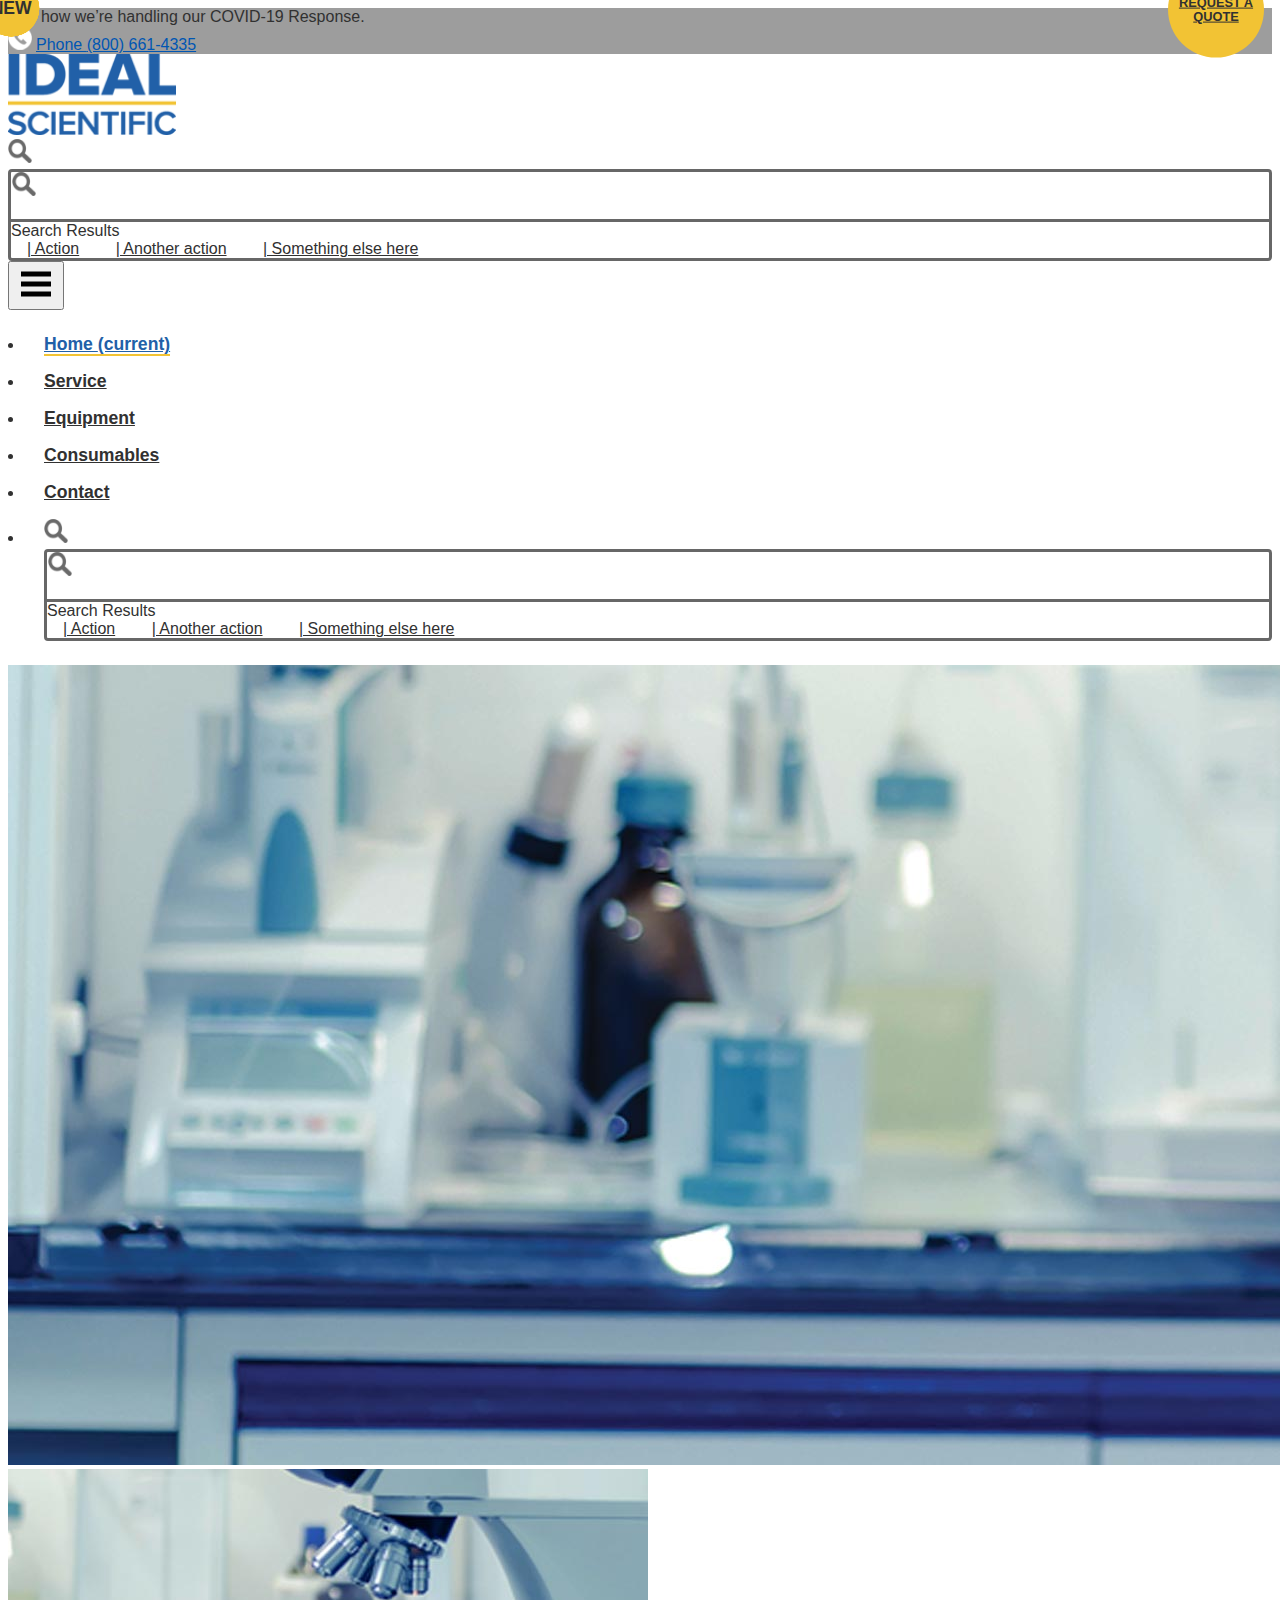
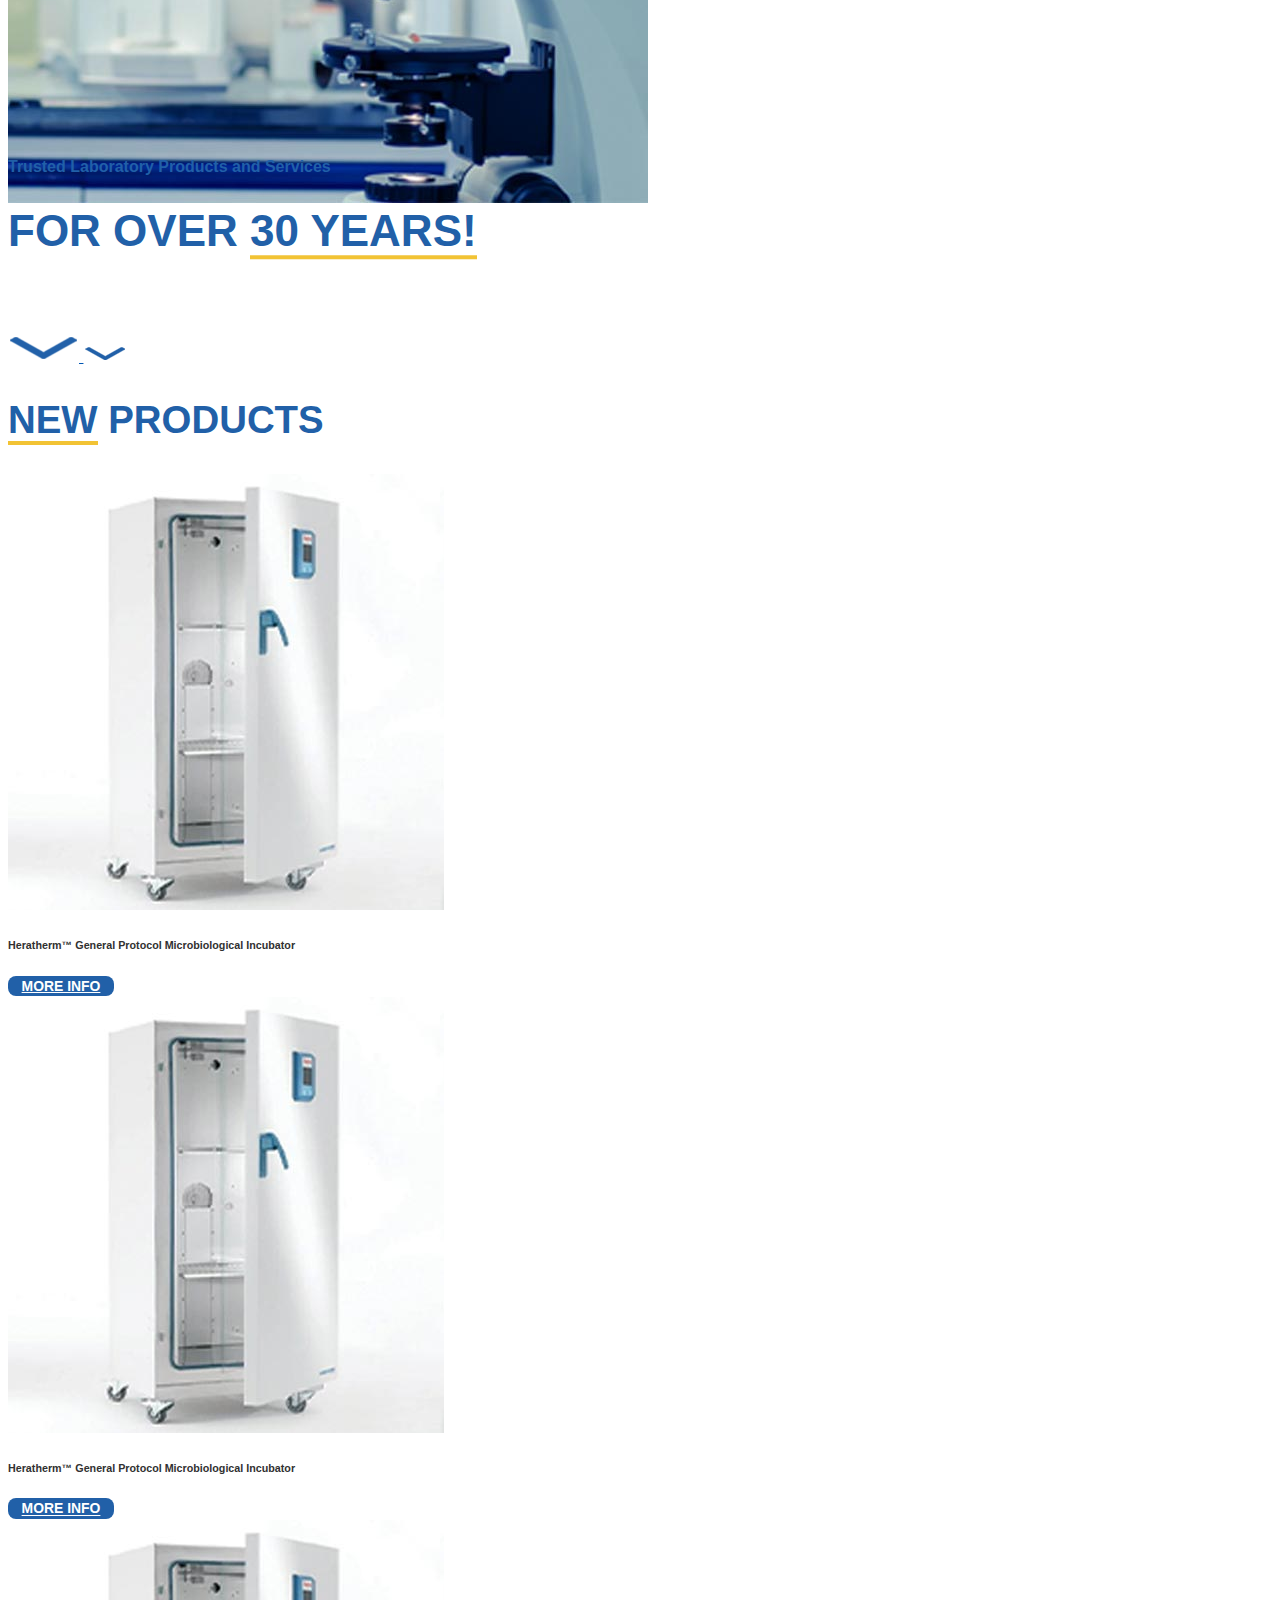
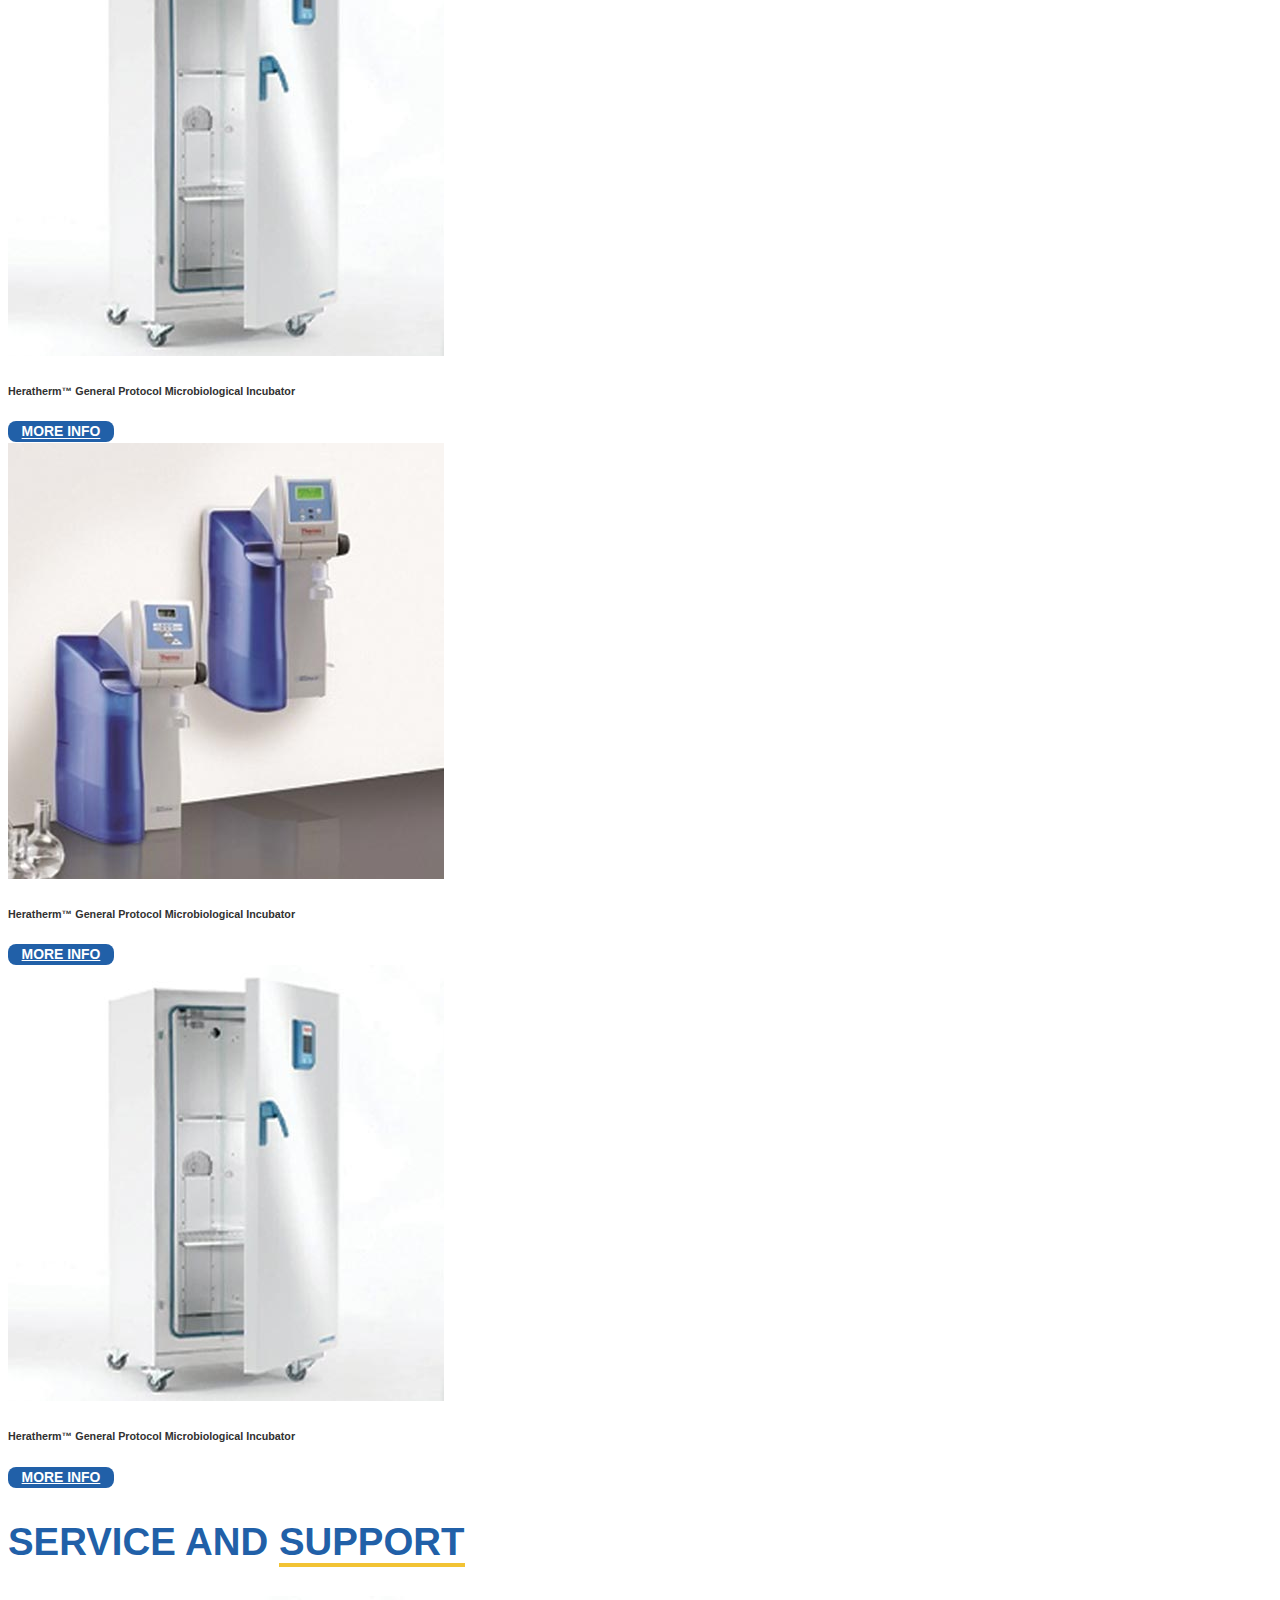
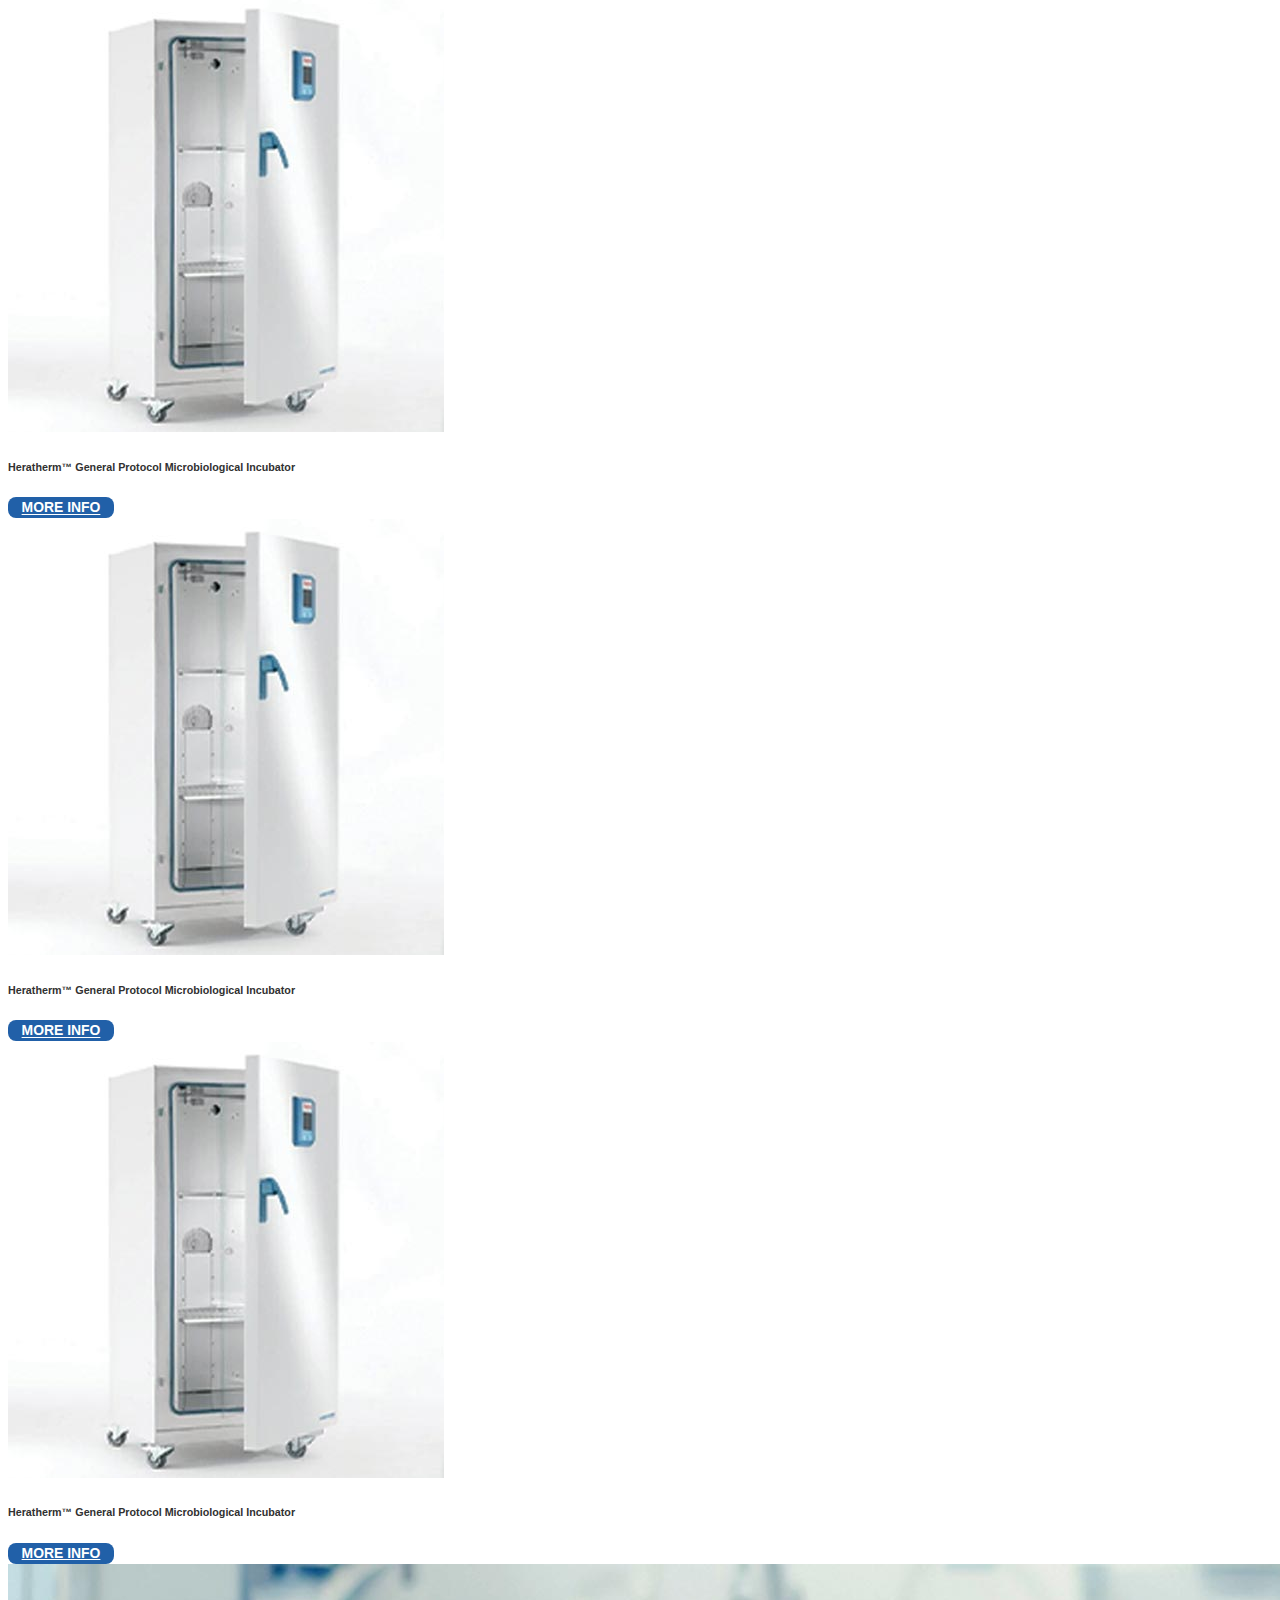
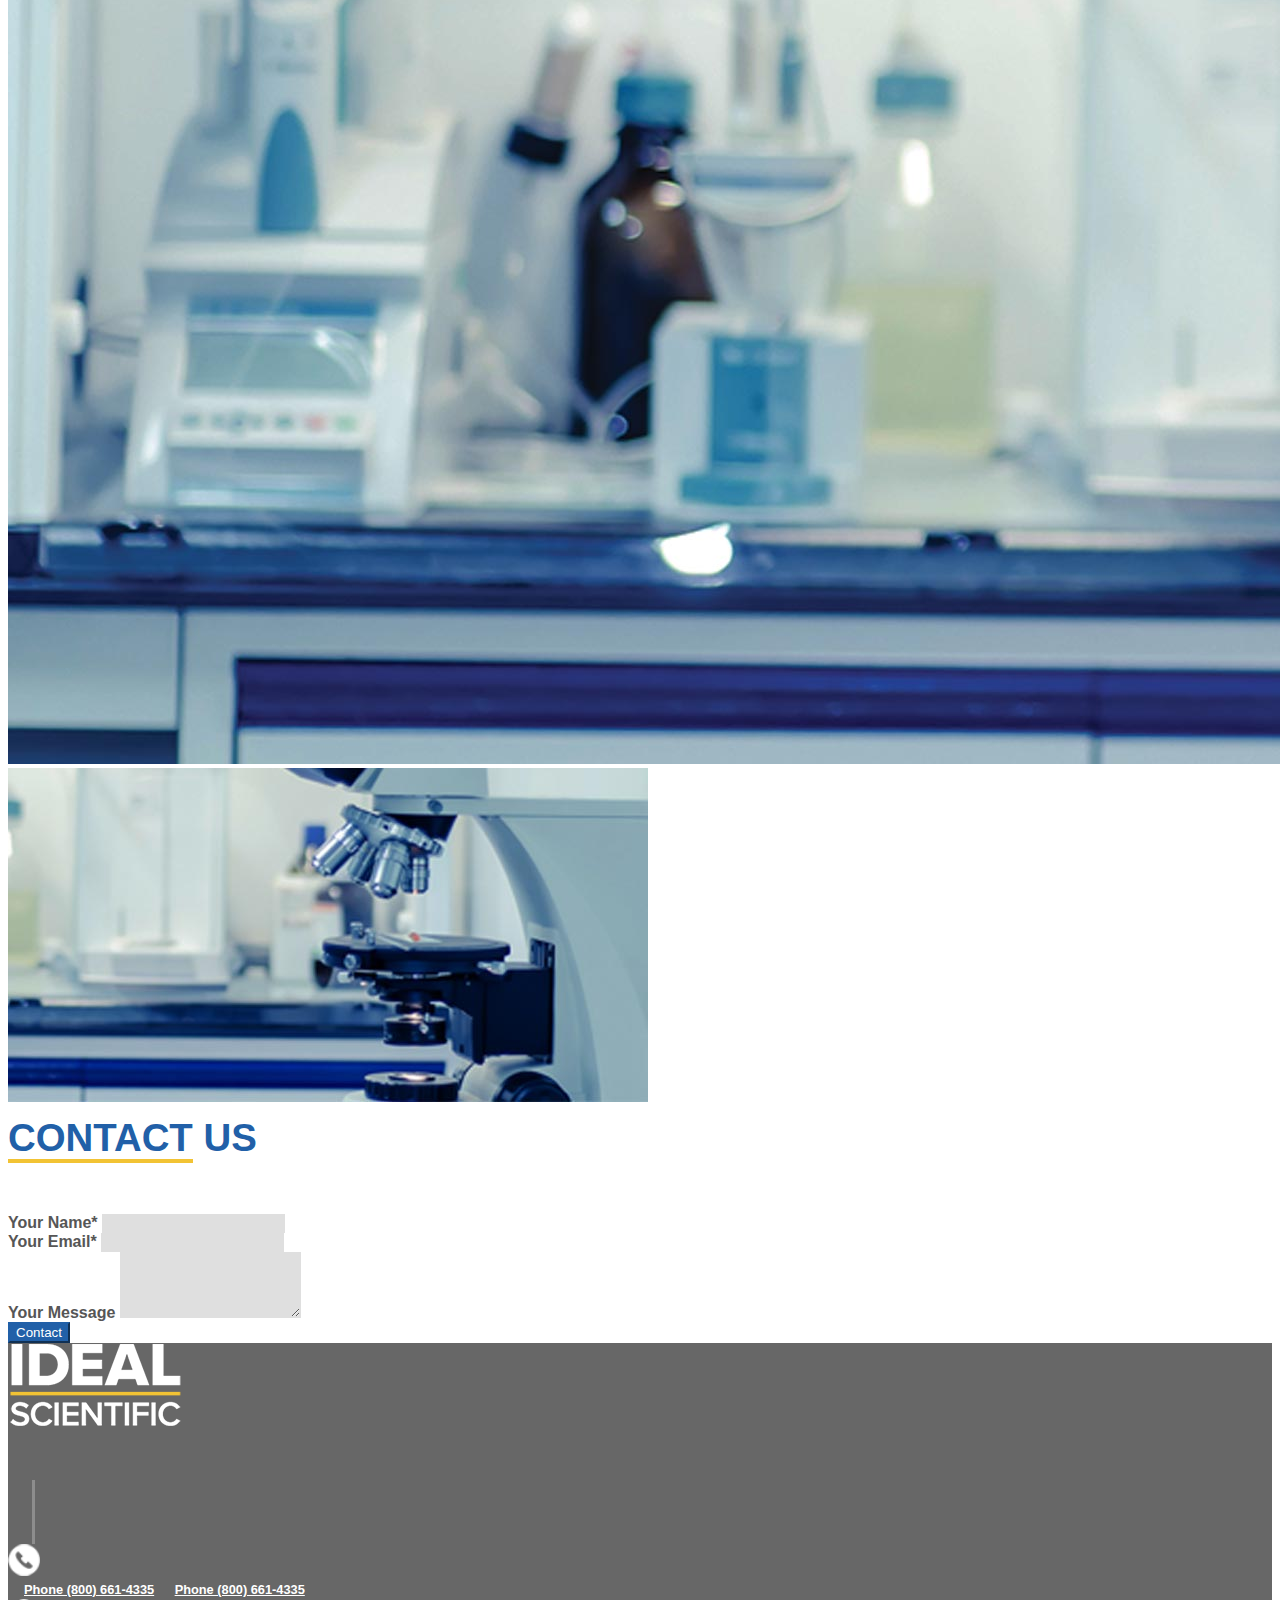
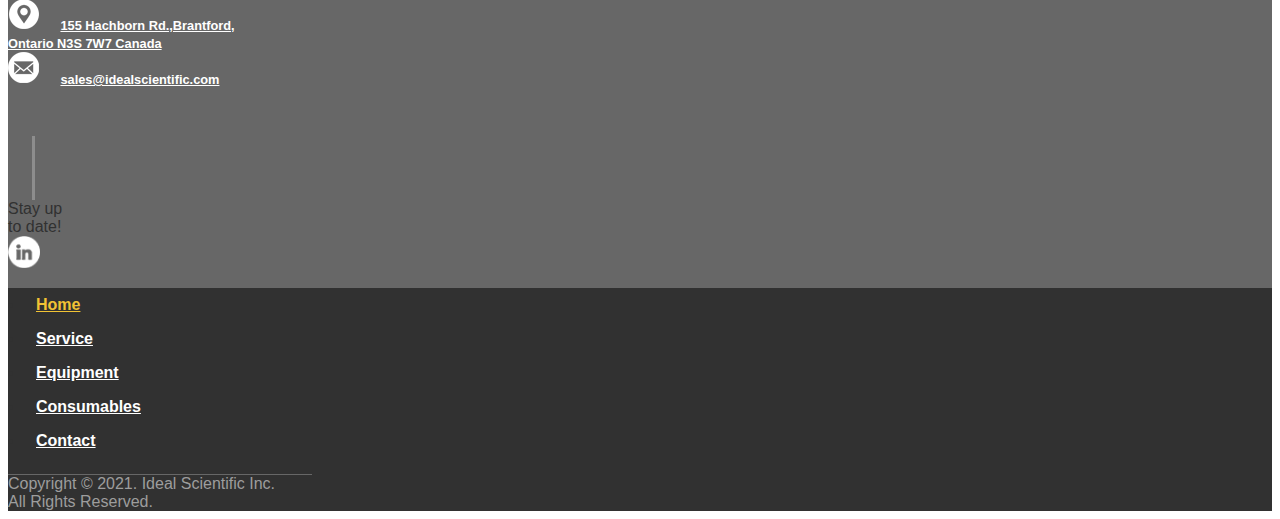
==== commit 412750ea: "responsive" ====
--- a/index.html
+++ b/index.html
@@ -15,7 +15,7 @@
 <body>
   <header>
     <div class="bg-light-grey top-header">
-      <div class="container text-white pb-2">
+      <div class="container-md text-white pb-2">
         <div class="row align-items-center">
           <div class="col">
             <div class="pt-2">
@@ -23,18 +23,18 @@
             </div>
           </div>
           <div class="w-auto text-right pr-3">
-            <a href="tel:8006614335" class="d-flex align-items-center text-white pt-2 justify-content-end"><img class="phone icon-img" src="Images\tel-icon-top.png" alt=""><span class="d-none d-lg-flex">Phone&nbsp;</span>(800)
+            <a href="tel:8006614335" class="d-flex align-items-center text-white pt-2 justify-content-end"><img class="phone icon-img" src="Images\tel-icon-top.png" alt=""><span class="d-none d-md-flex">Phone&nbsp;</span>(800)
               661-4335</a>
           </div>
         </div>
       </div>
     </div>
 
-    <nav class="navbar navbar-expand-lg navbar-light">
-      <div class="container">
+    <nav class="navbar navbar-expand-md navbar-light">
+      <div class="container-md">
         <a class="navbar-brand" href="#"><img src="Images\logo.png" alt="" class="img-rounded center-block"></a>
         <div class="d-flex justify-content-end align-items-center">
-          <div class="dropdown search pr-3 d-flex d-lg-none">
+          <div class="dropdown search pr-3 d-flex d-md-none">
             <a class="" type="button" id="dropdownMenuButton" data-toggle="dropdown" aria-haspopup="true" aria-expanded="false">
               <img class="icon-img img-rounded center-block" src="Images\search-icon.png" alt="">
             </a>
@@ -77,7 +77,7 @@
             <li class="nav-item">
               <a class="nav-link" href="#">Contact</a>
             </li>
-            <li class="nav-item dropdown search d-none d-lg-flex">
+            <li class="nav-item dropdown search d-none d-md-flex">
               <a class="" type="button" id="dropdownMenuButton" data-toggle="dropdown" aria-haspopup="true" aria-expanded="false">
                 <img class="icon-img img-rounded center-block" src="Images\search-icon.png" alt="">
               </a>
@@ -102,59 +102,62 @@
     </nav>
   </header>
   <div class="position-relative">
-    <img class="d-none d-lg-block w-100" src="Images\Home\main-header-nowhite.jpg" alt="">
-    <img class="d-lg-none d-block w-100" src="Images\Home\main-header-nowhite_mobile.jpg" alt="">
+    <img class="d-none d-md-block w-100" src="Images\Home\main-header-nowhite.jpg" alt="">
+    <img class="d-md-none d-block w-100" src="Images\Home\main-header-nowhite_mobile.jpg" alt="">
     <div class="position-absolute white-overlay"></div>
     <div class="position-absolute overlay-text text-blue">
-      <div class="container">
-        <h1><span class="small">Trusted Laboratory Products and Services</span>
-          <br>FOR OVER <span class="yellow-border">30 YEARS!</span></h1>
+      <div class="container-md">
+        <div class="text-blue">
+          <div class="h3 mb-0 font-weight-normal text-blue">Trusted Laboratory Products and Services</div>
+          <h1>FOR OVER <span class="yellow-border">30 YEARS!</span></h1>
+        </div>
+
       </div>
     </div>
     <a class="overlay-arrow position-absolute" href="#">
-      <img class="d-none d-lg-block" src="Images\arrow-button.png" alt="">
-      <img class="d-block d-lg-none" src="Images\arrow-button-mobile.png" alt="">
+      <img class="d-none d-md-block" src="Images\arrow-button.png" alt="">
+      <img class="d-block d-md-none" src="Images\arrow-button-mobile.png" alt="">
     </a>
   </div>
 
-  <div class="container">
-    <div class="py-4 py-lg-5 mt-3">
+  <div class="container-md">
+    <div class="py-4 py-md-5 mt-3">
       <h2 class="text-center text-blue"><span class="yellow-border-h2">NEW</span> PRODUCTS</h2>
       <div class="row">
-        <div class="col-lg-4 pt-3 pt-lg-5 text-center mt-3">
-          <div class="position-relative w-75 mx-auto">
-            <img class="w-100" src="Images\Home\prod1.jpg" alt="">
-            <div class="new">
-              NEW
-            </div>
-          </div>
-          <h6 class="pt-3">Heratherm™ General Protocol
-            Microbiological Incubator</h6>
-          <a class="btn btn-primary btn-sm" href="#" role="button">MORE INFO</a>
-        </div>
-        <div class="col-lg-4 pt-3 pt-lg-5 text-center mt-3">
-          <div class="position-relative w-75 mx-auto">
-            <img class="w-100" src="Images\Home\prod1.jpg" alt="">
-            <div class="new">
-              NEW
-            </div>
-          </div>
-          <h6 class="pt-3">Heratherm™ General Protocol
-            Microbiological Incubator</h6>
-          <a class="btn btn-primary btn-sm" href="#" role="button">MORE INFO</a>
-        </div>
-        <div class="col-lg-4 pt-3 pt-lg-5 text-center mt-3">
-          <div class="position-relative w-75 mx-auto">
-            <img class="w-100" src="Images\Home\prod1.jpg" alt="">
-            <div class="new">
-              NEW
-            </div>
-          </div>
-          <h6 class="pt-3">Heratherm™ General Protocol
-            Microbiological Incubator</h6>
-          <a class="btn btn-primary btn-sm" href="#" role="button">MORE INFO</a>
-        </div>
-        <div class="col-lg-4 pt-3 pt-lg-5 text-center mt-3">
+        <div class="col-sm-6 col-md-4 pt-3 pt-md-5 text-center mt-3">
+          <div class="position-relative w-75 mx-auto">
+            <a href="#"><img class="w-100" src="Images\Home\prod1.jpg" alt=""></a>
+            <div class="new">
+              NEW
+            </div>
+          </div>
+          <h6 class="pt-3">Heratherm™ General Protocol
+            Microbiological Incubator</h6>
+          <a class="btn btn-primary btn-sm" href="#" role="button">MORE INFO</a>
+        </div>
+        <div class="col-sm-6 col-md-4 pt-3 pt-md-5 text-center mt-3">
+          <div class="position-relative w-75 mx-auto">
+            <img class="w-100" src="Images\Home\prod1.jpg" alt="">
+            <div class="new">
+              NEW
+            </div>
+          </div>
+          <h6 class="pt-3">Heratherm™ General Protocol
+            Microbiological Incubator</h6>
+          <a class="btn btn-primary btn-sm" href="#" role="button">MORE INFO</a>
+        </div>
+        <div class="col-sm-6 col-md-4 pt-3 pt-md-5 text-center mt-3">
+          <div class="position-relative w-75 mx-auto">
+            <img class="w-100" src="Images\Home\prod1.jpg" alt="">
+            <div class="new">
+              NEW
+            </div>
+          </div>
+          <h6 class="pt-3">Heratherm™ General Protocol
+            Microbiological Incubator</h6>
+          <a class="btn btn-primary btn-sm" href="#" role="button">MORE INFO</a>
+        </div>
+        <div class="col-sm-6 col-md-4 pt-3 pt-md-5 text-center mt-3">
           <div class="position-relative w-75 mx-auto">
             <img class="w-100" src="Images\Home\prod4.jpg" alt="">
             <div class="new">
@@ -165,51 +168,42 @@
             Microbiological Incubator</h6>
           <a class="btn btn-primary btn-sm" href="#" role="button">MORE INFO</a>
         </div>
-        <div class="col-lg-4 pt-3 pt-lg-5 text-center mt-3">
-          <div class="position-relative w-75 mx-auto">
-            <img class="w-100" src="Images\Home\prod1.jpg" alt="">
-            <div class="new">
-              NEW
-            </div>
-          </div>
-          <h6 class="pt-3">Heratherm™ General Protocol
-            Microbiological Incubator</h6>
-          <a class="btn btn-primary btn-sm" href="#" role="button">MORE INFO</a>
-        </div>
-      </div>
-    </div>
-
-    <div class="py-4 pt-lg-5 mt-3">
+        <div class="col-sm-6 col-md-4 pt-3 pt-md-5 text-center mt-3">
+          <div class="position-relative w-75 mx-auto">
+            <img class="w-100" src="Images\Home\prod1.jpg" alt="">
+            <div class="new">
+              NEW
+            </div>
+          </div>
+          <h6 class="pt-3">Heratherm™ General Protocol
+            Microbiological Incubator</h6>
+          <a class="btn btn-primary btn-sm" href="#" role="button">MORE INFO</a>
+        </div>
+      </div>
+    </div>
+
+    <div class="py-4 pt-md-5 mt-3">
       <h2 class="text-center text-blue">SERVICE AND <span class="yellow-border-h2">SUPPORT</span></h2>
       <div class="row">
-        <div class="col-lg-4 pt-3 pt-lg-5 text-center mt-3">
-          <div class="position-relative w-75 mx-auto">
-            <img class="w-100" src="Images\Home\prod1.jpg" alt="">
-            <div class="new">
-              NEW
-            </div>
-          </div>
-          <h6 class="pt-3">Heratherm™ General Protocol
-            Microbiological Incubator</h6>
-          <a class="btn btn-primary btn-sm" href="#" role="button">MORE INFO</a>
-        </div>
-        <div class="col-lg-4 pt-3 pt-lg-5 text-center mt-3">
-          <div class="position-relative w-75 mx-auto">
-            <img class="w-100" src="Images\Home\prod1.jpg" alt="">
-            <div class="new">
-              NEW
-            </div>
-          </div>
-          <h6 class="pt-3">Heratherm™ General Protocol
-            Microbiological Incubator</h6>
-          <a class="btn btn-primary btn-sm" href="#" role="button">MORE INFO</a>
-        </div>
-        <div class="col-lg-4 pt-3 pt-lg-5 text-center mt-3">
-          <div class="position-relative w-75 mx-auto">
-            <img class="w-100" src="Images\Home\prod1.jpg" alt="">
-            <div class="new">
-              NEW
-            </div>
+        <div class="col-sm-6 col-md-4 pt-3 pt-md-5 text-center mt-3">
+          <div class="position-relative w-75 mx-auto">
+            <a href="#"><img class="w-100" src="Images\Home\prod1.jpg" alt=""></a>
+          </div>
+          <h6 class="pt-3">Heratherm™ General Protocol
+            Microbiological Incubator</h6>
+          <a class="btn btn-primary btn-sm" href="#" role="button">MORE INFO</a>
+        </div>
+        <div class="col-sm-6 col-md-4 pt-3 pt-md-5 text-center mt-3">
+          <div class="position-relative w-75 mx-auto">
+            <img class="w-100" src="Images\Home\prod1.jpg" alt="">
+          </div>
+          <h6 class="pt-3">Heratherm™ General Protocol
+            Microbiological Incubator</h6>
+          <a class="btn btn-primary btn-sm" href="#" role="button">MORE INFO</a>
+        </div>
+        <div class="col-sm-6 col-md-4 pt-3 pt-md-5 text-center mt-3">
+          <div class="position-relative w-75 mx-auto">
+            <img class="w-100" src="Images\Home\prod1.jpg" alt="">
           </div>
           <h6 class="pt-3">Heratherm™ General Protocol
             Microbiological Incubator</h6>
@@ -221,17 +215,17 @@
   </div>
 
   <div class="position-relative mt-5">
-    <img class="d-none d-lg-block w-100" src="Images\Home\main-header-nowhite.jpg" alt="">
-    <img class="d-lg-none d-block w-100" src="Images\Home\main-header-nowhite_mobile.jpg" alt="">
+    <img class="d-none d-md-block w-100" src="Images\Home\main-header-nowhite.jpg" alt="">
+    <img class="d-md-none d-block w-100" src="Images\Home\main-header-nowhite_mobile.jpg" alt="">
     <div class="position-absolute white-overlay-banner"></div>
     <div class="position-absolute overlay-text text-blue text-center">
-      <div class="container">
+      <div class="container-md">
         <h2><span class="yellow-border-h2">CONTACT</span> US</h1>
       </div>
     </div>
   </div>
 
-  <div class="container py-5 my-0 my-lg-4">
+  <div class="container-md py-5 my-0 my-md-4">
     <form>
       <div class="form-row">
         <div class="form-group col-md-6">
@@ -251,17 +245,17 @@
     </form>
   </div>
 
-  <footer class="mt-3 mt-lg-5 position-relative">
+  <footer class="mt-3 mt-md-5 position-relative">
     <div class="bg-grey">
-      <div class="container">
-        <div class="row pb-4 pb-lg-5 justify-content-center align-items-center flex-column flex-lg-row">
-          <div class="col-7 col-sm-5 col-md-4 col-lg-2 pt-5">
+      <div class="container-md">
+        <div class="row pb-4 pb-md-5 justify-content-center align-items-center flex-column flex-md-row">
+          <div class="col-7 col-sm-5 col-md-3 col-md-2 pt-5">
             <img class="w-100" src="Images\white-logo.png" alt="">
           </div>
-          <div class="grey-border d-none d-lg-flex">
-
-          </div>
-          <div class="w-auto pt-4 pt-lg-5 text-white contact px-2">
+          <div class="grey-border d-none d-md-flex">
+
+          </div>
+          <div class="w-auto pt-4 pt-md-5 text-white contact px-2">
             <div class="d-flex flex-column justify-content-center">
               <div class="d-flex align-items-center mb-1 align-self-stretch">
                 <img class="footer-icon" src="Images\tel-icon-top.png" alt="">
@@ -283,11 +277,11 @@
               </div>
             </div>
           </div>
-          <div class="grey-border d-none d-lg-flex">
-
-          </div>
-          <div class="col-8 col-lg-2 pt-4 pt-lg-5">
-            <div class="d-flex align-items-center justify-content-center justify-content-lg-start">
+          <div class="grey-border d-none d-md-flex">
+
+          </div>
+          <div class="col-8 col-md-3 pt-4 pt-md-5">
+            <div class="d-flex align-items-center justify-content-center justify-content-md-start">
               <div class="h5 text-white mr-3">
                 Stay up <br> to date!
               </div>
@@ -298,7 +292,7 @@
       </div>
 
       <div class="bg-dark-grey">
-        <div class="container">
+        <div class="container-md">
           <div class="py-4 d-flex flex-column align-items-center">
             <ul class="nav justify-content-center flex-column flex-md-row">
               <li class="nav-item">
@@ -320,7 +314,7 @@
             <div class="grey-hr">
 
             </div>
-            <div class="text-light-grey font-weight-bold py-2 mb-0 mb-lg-4 text-center copy">
+            <div class="text-light-grey font-weight-bold py-2 mb-0 mb-md-4 text-center copy">
               Copyright © 2021. Ideal Scientific Inc.<br class="d-block d-md-none"> All Rights Reserved.
             </div>
           </div>
--- a/css/master.css
+++ b/css/master.css
@@ -1,6 +1,7 @@
 body {
   font-family: Arial;
   color: #313131;
+  overflow-x: hidden;
 }
 
 .h1, .h2, .h3, h1, h2, h3 {
@@ -17,6 +18,31 @@
 
 .h2, h2 {
   font-size: 2.4rem;
+}
+
+.h4, h4 {
+  color: #565656;
+  font-weight: 600;
+  font-size: 1.4rem;
+  margin-bottom: 1rem;
+}
+
+p {
+  margin-top: 0;
+  margin-bottom: 1.5rem;
+}
+
+a {
+  color: #0056b3;
+}
+
+a:hover {
+  color: #0056b3;
+  text-decoration: none;
+}
+
+ul {
+  padding-left: 1rem;
 }
 
 .top-header .phone {
@@ -172,7 +198,7 @@
 }
 
 label {
-  color: #676767;
+  color: #565656;
   font-weight: 600;
 }
 
@@ -295,11 +321,127 @@
   color: #313131;
 }
 
+.sidebar-list .nav-link {
+  padding: .05rem 1.5rem;
+  color: #565656;
+  font-size: 1.4rem;
+  font-weight: 600;
+}
+
+.sidebar-list .nav-link:focus, .sidebar-list .nav-link:hover {
+  text-decoration: none;
+  color: white;
+  background-color: #2160a8;
+}
+
+.bg-light-grey1 {
+  background-color: #efefef;
+}
+
+.down-arrow {
+  position: absolute;
+  right: 0;
+  bottom: 0;
+  top: 0;
+  padding: .5rem;
+  padding-top: .25rem;
+  color: white;
+  background-color: #676767;
+}
+
+.btn-light:not(:disabled):not(.disabled).active, .btn-light:not(:disabled):not(.disabled):active, .show>.btn-light.dropdown-toggle {
+  color: #212529;
+  background-color: #dbdbdb;
+  border-color: #dbdbdb;
+}
+
+.btn-light:hover {
+  color: #313131;
+  background-color: #dbdbdb;
+  border-color: #dbdbdb;
+}
+
+.btn-light {
+  color: #313131;
+  background-color: #dbdbdb;
+  border-color: #dbdbdb;
+  border-radius: 0;
+  font-weight: 600;
+}
+
+.light-grey-border {
+  border: .25rem solid #efefef;
+}
+
+.check li {
+  background: url('../Images/Service/check-mark-mobile.png') no-repeat left top;
+  background-size: contain;
+  height: 38px;
+  padding-left: 50px;
+  display: flex;
+  align-items: center;
+  margin-bottom: .5rem;
+}
+
+.check {
+  list-style-type: none;
+  padding: 0;
+  margin: 0;
+}
+
+.text-404 {
+  font-size: 8rem;
+  color: #2160a8;
+  font-weight: 800;
+}
+
+.font-weight-bolder {
+  font-weight: 800 !important;
+}
+
 @media (max-width: 1199.98px) {}
 
 @media (max-width: 991.98px) {
+  .h1, h1 {
+    font-size: 2rem;
+  }
+
+  .h2, h2 {
+    font-size: 1.75rem;
+  }
+
+  .h3 {
+    font-size: 1.25rem;
+  }
+}
+
+@media (max-width: 767.98px) {
   .top-header {
     font-size: 0.9rem;
+  }
+
+  .h3 {
+    font-size: 1.15rem;
+  }
+
+  .text-404 {
+    font-size: 5rem;
+    color: #2160a8;
+    font-weight: 800;
+  }
+
+  .sidebar-list .nav-link {
+    padding: .05rem 1.5rem;
+    color: #565656;
+    font-size: 1.25rem;
+    font-weight: 600;
+  }
+
+  .h4, h4 {
+    color: #565656;
+    font-weight: 600;
+    font-size: 1.25rem;
+    margin-bottom: 1rem;
   }
 
   .navbar-light .navbar-toggler {
@@ -312,26 +454,37 @@
   .navbar-brand img {
     width: 9.5rem;
   }
+
   .navbar-collapse {
-    margin: 0 -15px;
+    margin: 0px;
     background-color: #9d9d9d;
-    padding: 2rem 0;
-}
-.navbar-nav {
+    padding: 1.5rem 0;
+    position: absolute;
+    top: 100%;
+    right: 0px;
+    z-index: 111;
+    left: 0px;
+  }
+
+  .navbar-nav {
     align-items: center;
-}
-.navbar-light .navbar-nav .nav-link {
+  }
+
+  .navbar-light .navbar-nav .nav-link {
     color: #fff;
     font-size: 1rem;
     border: 0;
-}
-.navbar-light .navbar-nav .nav-link:focus, .navbar-light .navbar-nav .nav-link:hover, .navbar-light .navbar-nav .active>.nav-link, .navbar-light .navbar-nav .nav-link.active, .navbar-light .navbar-nav .nav-link.show, .navbar-light .navbar-nav .show>.nav-link {
+  }
+
+  .navbar-light .navbar-nav .nav-link:focus, .navbar-light .navbar-nav .nav-link:hover, .navbar-light .navbar-nav .active>.nav-link, .navbar-light .navbar-nav .nav-link.active, .navbar-light .navbar-nav .nav-link.show, .navbar-light .navbar-nav .show>.nav-link {
     color: #f2c334;
-}
-.dropdown.search {
+  }
+
+  .dropdown.search {
     position: unset;
-}
-.search .dropdown-menu {
+  }
+
+  .search .dropdown-menu {
     min-width: 16rem;
     width: 100%;
     padding: 0;
@@ -340,10 +493,8 @@
     color: #313131;
     border: 3px solid #676767;
     border-radius: 0;
-}
-}
-
-@media (max-width: 767.98px) {
+  }
+
   .h1, h1 {
     font-size: 1.75rem;
   }
@@ -380,19 +531,36 @@
     justify-content: center;
     padding-top: .4rem;
   }
+
   footer .nav-link {
     padding: .35rem .75rem;
     text-align: center;
-}
-.grey-hr {
+  }
+
+  .grey-hr {
     width: 8rem;
     background: #676767;
     height: .1rem;
     margin: 1rem 0;
-}
-.copy{
-  font-size:.8rem;
-}
-}
-
-@media (max-width: 575.98px) {}
+  }
+
+  .copy {
+    font-size: .8rem;
+  }
+}
+
+@media (max-width: 575.98px) {
+  .h3 {
+    font-size: 1.1rem;
+  }
+}
+
+@media (max-width: 320px) {
+  .h3 {
+    font-size: .9rem;
+  }
+
+  h1 {
+    font-size: 1.5rem;
+  }
+}
